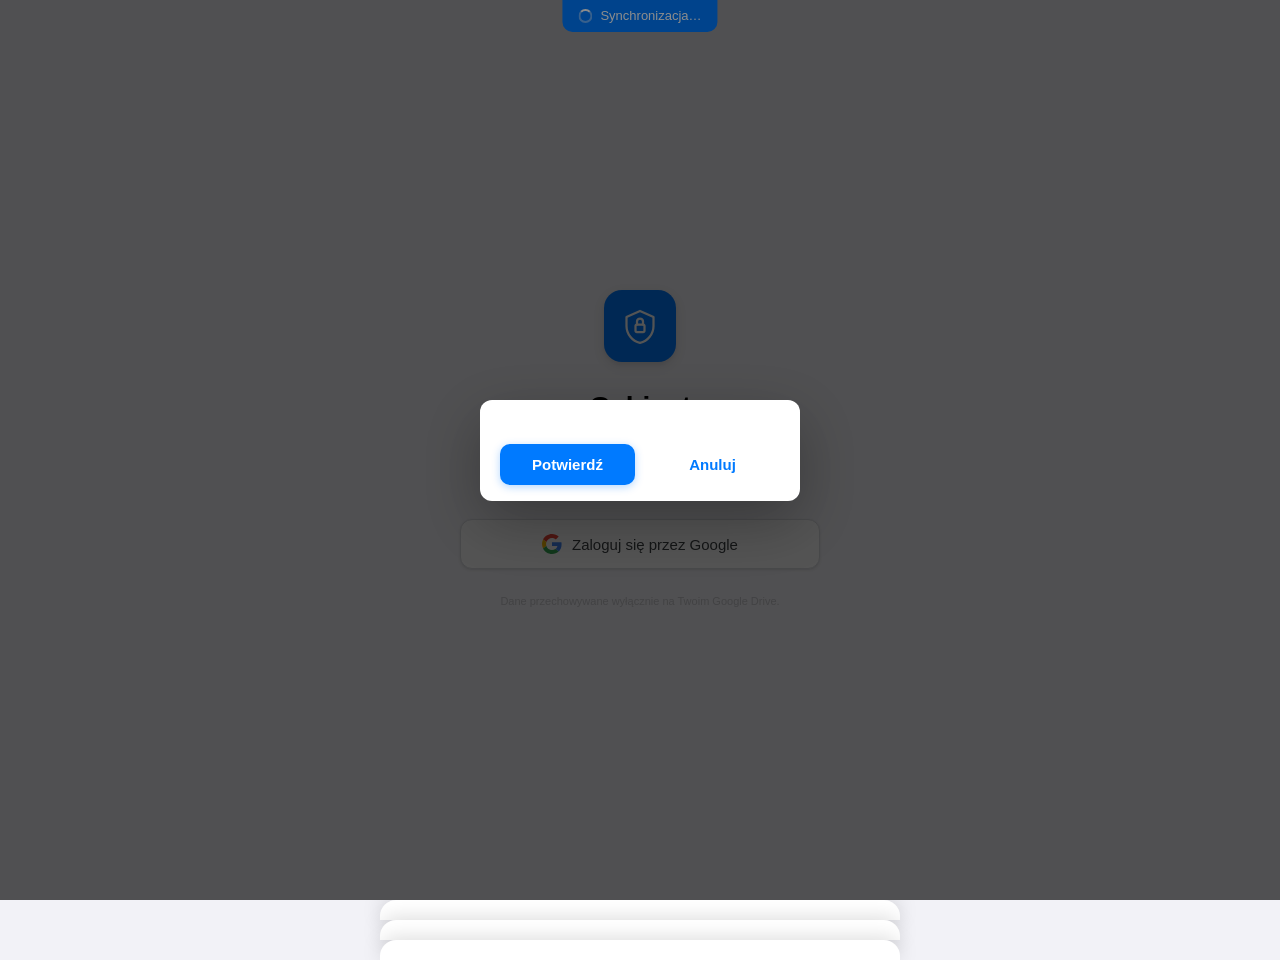
==== GabinetPWA/index.html @ 21d15eb2 "Add files via upload" ====
<!DOCTYPE html>
<html lang="pl">
<head>
  <meta charset="UTF-8" />
  <meta name="viewport" content="width=device-width, initial-scale=1.0, viewport-fit=cover" />
  <meta name="theme-color" content="#1a73e8" />
  <meta name="description" content="Gabinet – aplikacja do zarządzania gabinetem psychoterapeutycznym" />

  <!-- PWA / iOS -->
  <meta name="apple-mobile-web-app-capable" content="yes" />
  <meta name="apple-mobile-web-app-status-bar-style" content="black-translucent" />
  <meta name="apple-mobile-web-app-title" content="Gabinet" />
  <meta name="mobile-web-app-capable" content="yes" />

  <title>Gabinet</title>

  <link rel="manifest" href="manifest.json" />
  <link rel="apple-touch-icon" href="icons/icon-192.png" />
  <link rel="icon" type="image/png" sizes="192x192" href="icons/icon-192.png" />
  <link rel="stylesheet" href="styles.css" />

  <!-- Google Identity Services -->
  <script src="https://accounts.google.com/gsi/client" async defer></script>
</head>
<body>

  <!-- ═══════════════════════════════════════════════
       SPLASH SCREEN
       Shown while app boots / checks auth state
  ════════════════════════════════════════════════ -->
  <div id="splash-screen" class="splash-screen">
    <div class="splash-screen__icon" aria-hidden="true">
      <svg xmlns="http://www.w3.org/2000/svg" viewBox="0 0 24 24"
           width="48" height="48" fill="none" stroke="#ffffff"
           stroke-width="1.5" stroke-linecap="round" stroke-linejoin="round">
        <path d="M12 2L3 6v6c0 5.25 3.75 10.15 9 11.25C17.25 22.15 21 17.25 21 12V6L12 2z"/>
        <rect x="9" y="11" width="6" height="5" rx="1"/>
        <path d="M10 11V9a2 2 0 1 1 4 0v2"/>
      </svg>
    </div>
    <h1 class="splash-screen__title">Gabinet</h1>
    <p class="splash-screen__subtitle">Psychoterapia</p>
    <div class="splash-screen__spinner" aria-label="Ładowanie…"></div>
  </div>

  <!-- ═══════════════════════════════════════════════
       AUTH SCREEN
       Shown when user is not authenticated
  ════════════════════════════════════════════════ -->
  <div id="auth-screen" class="auth-screen" hidden>
    <div class="auth-screen__logo" aria-hidden="true">
      <svg xmlns="http://www.w3.org/2000/svg" viewBox="0 0 24 24"
           width="36" height="36" fill="none" stroke="#ffffff"
           stroke-width="1.5" stroke-linecap="round" stroke-linejoin="round">
        <path d="M12 2L3 6v6c0 5.25 3.75 10.15 9 11.25C17.25 22.15 21 17.25 21 12V6L12 2z"/>
        <rect x="9" y="11" width="6" height="5" rx="1"/>
        <path d="M10 11V9a2 2 0 1 1 4 0v2"/>
      </svg>
    </div>

    <h1 class="auth-screen__title">Gabinet</h1>
    <p class="auth-screen__subtitle">
      Zaloguj się kontem Google, aby uzyskać dostęp<br>
      do swojego gabinetu psychoterapeutycznego.
    </p>

    <div class="auth-screen__form">
      <!-- Google Sign-In button rendered by GIS -->
      <div id="g-signin-btn"></div>

      <!-- Fallback / manual trigger button -->
      <button id="btn-google-signin" class="btn btn--google" type="button">
        <svg xmlns="http://www.w3.org/2000/svg" viewBox="0 0 48 48" width="20" height="20" aria-hidden="true">
          <path fill="#EA4335" d="M24 9.5c3.54 0 6.71 1.22 9.21 3.6l6.85-6.85C35.9 2.38 30.47 0 24 0 14.62 0 6.51 5.38 2.56 13.22l7.98 6.19C12.43 13.72 17.74 9.5 24 9.5z"/>
          <path fill="#4285F4" d="M46.98 24.55c0-1.57-.15-3.09-.38-4.55H24v9.02h12.94c-.58 2.96-2.26 5.48-4.78 7.18l7.73 6c4.51-4.18 7.09-10.36 7.09-17.65z"/>
          <path fill="#FBBC05" d="M10.53 28.59c-.48-1.45-.76-2.99-.76-4.59s.27-3.14.76-4.59l-7.98-6.19C.92 16.46 0 20.12 0 24c0 3.88.92 7.54 2.56 10.78l7.97-6.19z"/>
          <path fill="#34A853" d="M24 48c6.48 0 11.93-2.13 15.89-5.81l-7.73-6c-2.18 1.48-4.97 2.31-8.16 2.31-6.26 0-11.57-4.22-13.47-9.91l-7.98 6.19C6.51 42.62 14.62 48 24 48z"/>
          <path fill="none" d="M0 0h48v48H0z"/>
        </svg>
        Zaloguj się przez Google
      </button>

      <p id="auth-error" class="auth-screen__error" hidden></p>
    </div>

    <p class="auth-screen__footer">
      Dane przechowywane wyłącznie na Twoim Google Drive.
    </p>
  </div>

  <!-- ═══════════════════════════════════════════════
       MAIN APP
       Hidden until authenticated
  ════════════════════════════════════════════════ -->
  <div id="app-shell" hidden>

    <!-- ─── View container (calendar / patients / finance / settings) ─── -->
    <main id="view-container" role="main" aria-live="polite">
      <!-- Views are rendered here dynamically by JS -->
    </main>

    <!-- ─── Bottom tab bar ─── -->
    <nav class="tab-bar" role="tablist" aria-label="Nawigacja główna">

      <button class="tab-btn tab-btn--active" role="tab"
              data-view="calendar" aria-selected="true" aria-controls="view-container">
        <span class="tab-icon" aria-hidden="true">
          <svg xmlns="http://www.w3.org/2000/svg" viewBox="0 0 24 24" width="24" height="24"
               fill="none" stroke="currentColor" stroke-width="2"
               stroke-linecap="round" stroke-linejoin="round">
            <rect x="3" y="4" width="18" height="18" rx="2" ry="2"/>
            <line x1="16" y1="2" x2="16" y2="6"/>
            <line x1="8" y1="2" x2="8" y2="6"/>
            <line x1="3" y1="10" x2="21" y2="10"/>
          </svg>
        </span>
        <span class="tab-label">Kalendarz</span>
      </button>

      <button class="tab-btn" role="tab"
              data-view="patients" aria-selected="false" aria-controls="view-container">
        <span class="tab-icon" aria-hidden="true">
          <svg xmlns="http://www.w3.org/2000/svg" viewBox="0 0 24 24" width="24" height="24"
               fill="none" stroke="currentColor" stroke-width="2"
               stroke-linecap="round" stroke-linejoin="round">
            <path d="M17 21v-2a4 4 0 0 0-4-4H5a4 4 0 0 0-4 4v2"/>
            <circle cx="9" cy="7" r="4"/>
            <path d="M23 21v-2a4 4 0 0 0-3-3.87"/>
            <path d="M16 3.13a4 4 0 0 1 0 7.75"/>
          </svg>
        </span>
        <span class="tab-label">Pacjenci</span>
      </button>

      <button class="tab-btn" role="tab"
              data-view="finance" aria-selected="false" aria-controls="view-container">
        <span class="tab-icon" aria-hidden="true">
          <svg xmlns="http://www.w3.org/2000/svg" viewBox="0 0 24 24" width="24" height="24"
               fill="none" stroke="currentColor" stroke-width="2"
               stroke-linecap="round" stroke-linejoin="round">
            <line x1="18" y1="20" x2="18" y2="10"/>
            <line x1="12" y1="20" x2="12" y2="4"/>
            <line x1="6"  y1="20" x2="6"  y2="14"/>
            <line x1="2"  y1="20" x2="22" y2="20"/>
          </svg>
        </span>
        <span class="tab-label">Finanse</span>
      </button>

      <button class="tab-btn" role="tab"
              data-view="settings" aria-selected="false" aria-controls="view-container">
        <span class="tab-icon" aria-hidden="true">
          <svg xmlns="http://www.w3.org/2000/svg" viewBox="0 0 24 24" width="24" height="24"
               fill="none" stroke="currentColor" stroke-width="2"
               stroke-linecap="round" stroke-linejoin="round">
            <circle cx="12" cy="12" r="3"/>
            <path d="M19.4 15a1.65 1.65 0 0 0 .33 1.82l.06.06a2 2 0 0 1-2.83 2.83l-.06-.06
                     a1.65 1.65 0 0 0-1.82-.33 1.65 1.65 0 0 0-1 1.51V21a2 2 0 0 1-4 0v-.09
                     A1.65 1.65 0 0 0 9 19.4a1.65 1.65 0 0 0-1.82.33l-.06.06a2 2 0 0 1-2.83-2.83
                     l.06-.06A1.65 1.65 0 0 0 4.68 15a1.65 1.65 0 0 0-1.51-1H3a2 2 0 0 1 0-4h.09
                     A1.65 1.65 0 0 0 4.6 9a1.65 1.65 0 0 0-.33-1.82l-.06-.06a2 2 0 0 1 2.83-2.83
                     l.06.06A1.65 1.65 0 0 0 9 4.68a1.65 1.65 0 0 0 1-1.51V3a2 2 0 0 1 4 0v.09
                     a1.65 1.65 0 0 0 1 1.51 1.65 1.65 0 0 0 1.82-.33l.06-.06a2 2 0 0 1 2.83 2.83
                     l-.06.06A1.65 1.65 0 0 0 19.4 9a1.65 1.65 0 0 0 1.51 1H21a2 2 0 0 1 0 4h-.09
                     a1.65 1.65 0 0 0-1.51 1z"/>
          </svg>
        </span>
        <span class="tab-label">Ustawienia</span>
      </button>

    </nav>
    <!-- /tab-bar -->

  </div>
  <!-- /app -->

  <!-- ═══════════════════════════════════════════════
       MODALS & BOTTOM SHEETS
       Empty containers – JS populates them at runtime
  ════════════════════════════════════════════════ -->

  <!-- Generic overlay backdrop -->
  <div id="modal-backdrop" class="modal-backdrop" hidden aria-hidden="true"></div>

  <!-- Session / appointment detail sheet -->
  <div id="sheet-session" class="bottom-sheet" hidden role="dialog"
       aria-modal="true" aria-label="Szczegóły wizyty">
    <div class="sheet-handle" aria-hidden="true"></div>
    <div class="sheet-content" id="sheet-session-content"></div>
  </div>

  <!-- Patient detail / edit sheet -->
  <div id="sheet-patient" class="bottom-sheet" hidden role="dialog"
       aria-modal="true" aria-label="Karta pacjenta">
    <div class="sheet-handle" aria-hidden="true"></div>
    <div class="sheet-content" id="sheet-patient-content"></div>
  </div>

  <!-- Finance / invoice sheet -->
  <div id="sheet-finance" class="bottom-sheet" hidden role="dialog"
       aria-modal="true" aria-label="Szczegóły płatności">
    <div class="sheet-handle" aria-hidden="true"></div>
    <div class="sheet-content" id="sheet-finance-content"></div>
  </div>

  <!-- Confirmation modal -->
  <div id="modal-confirm" class="modal" hidden role="alertdialog"
       aria-modal="true" aria-label="Potwierdzenie">
    <div class="modal-box">
      <h3 class="modal__title"></h3>
      <p  class="modal__message"></p>
      <div class="modal__actions">
        <button id="modal-confirm-btn" class="btn btn--primary">Potwierdź</button>
        <button id="modal-cancel-btn"  class="btn btn--ghost">Anuluj</button>
      </div>
    </div>
  </div>

  <!-- Toast / snackbar notifications -->
  <div id="toast-container" class="toast-container" aria-live="polite" aria-atomic="false"></div>

  <!-- Drive status indicators -->
  <div id="drive-loading-indicator" class="drive-loading" hidden aria-live="polite">
    <span class="drive-loading__spinner" aria-hidden="true"></span>
    <span>Synchronizacja…</span>
  </div>
  <div id="drive-error-toast" class="drive-error" hidden role="alert"></div>

  <!-- Offline banner -->
  <div id="offline-banner" class="offline-banner" hidden role="status">
    Brak połączenia z internetem – tryb offline
  </div>

  <!-- ═══════════════════════════════════════════════
       APP SCRIPTS (loaded in dependency order)
  ════════════════════════════════════════════════ -->
  <script src="js/utils.js"></script>
  <script src="js/data.js"></script>
  <script src="js/drive.js"></script>
  <script src="js/views/calendar.js"></script>
  <script src="js/views/patients.js"></script>
  <script src="js/views/finance.js"></script>
  <script src="js/views/settings.js"></script>
  <script src="js/app.js"></script>

  <!-- ═══════════════════════════════════════════════
       SERVICE WORKER REGISTRATION
  ════════════════════════════════════════════════ -->
  <script>
    if ('serviceWorker' in navigator) {
      window.addEventListener('load', function () {
        navigator.serviceWorker.register('/sw.js', { scope: '/' })
          .then(function (registration) {
            console.log('[SW] Registered, scope:', registration.scope);

            // Listen for updates
            registration.addEventListener('updatefound', function () {
              var newWorker = registration.installing;
              newWorker.addEventListener('statechange', function () {
                if (newWorker.state === 'installed' && navigator.serviceWorker.controller) {
                  // New content available – app.js can show an update prompt
                  document.dispatchEvent(new CustomEvent('sw:update-available'));
                }
              });
            });
          })
          .catch(function (err) {
            console.warn('[SW] Registration failed:', err);
          });

        // Reload once the new service worker takes over
        var refreshing = false;
        navigator.serviceWorker.addEventListener('controllerchange', function () {
          if (!refreshing) {
            refreshing = true;
            window.location.reload();
          }
        });
      });
    }
  </script>

</body>
</html>
---- GabinetPWA/styles.css ----
/* ============================================================
   Gabinet PWA — Main Stylesheet
   Polish Psychotherapy Clinic Management App
   ============================================================ */

/* ============================================================
   1. CSS CUSTOM PROPERTIES (DESIGN TOKENS)
   ============================================================ */

:root {
  /* Brand colors */
  --blue:            #007AFF;
  --blue-light:      #e8f2ff;
  --blue-dark:       #0056cc;
  --green:           #34C759;
  --green-light:     #e6f9ec;
  --orange:          #FF9500;
  --orange-light:    #fff3e0;
  --red:             #FF3B30;
  --red-light:       #ffe9e8;
  --purple:          #AF52DE;
  --purple-light:    #f5eafd;

  /* Semantic surface colors */
  --bg:              #f2f2f7;
  --surface:         #ffffff;
  --surface-raised:  #ffffff;
  --surface-overlay: rgba(0, 0, 0, 0.4);
  --border:          #e5e5ea;
  --separator:       #c6c6c8;

  /* Typography */
  --text:            #000000;
  --text-secondary:  #8e8e93;
  --text-tertiary:   #c7c7cc;
  --text-inverse:    #ffffff;

  /* Spacing */
  --space-xs:        4px;
  --space-sm:        8px;
  --space-md:        12px;
  --space-lg:        16px;
  --space-xl:        20px;
  --space-2xl:       24px;
  --space-3xl:       32px;

  /* Border radius */
  --radius-sm:       6px;
  --radius-md:       10px;
  --radius-lg:       12px;
  --radius-xl:       16px;
  --radius-full:     9999px;

  /* Shadows */
  --shadow-sm:       0 1px 3px rgba(0, 0, 0, 0.08), 0 1px 2px rgba(0, 0, 0, 0.04);
  --shadow-md:       0 4px 12px rgba(0, 0, 0, 0.10), 0 2px 4px rgba(0, 0, 0, 0.06);
  --shadow-lg:       0 8px 28px rgba(0, 0, 0, 0.12), 0 4px 8px rgba(0, 0, 0, 0.08);
  --shadow-overlay:  0 -2px 20px rgba(0, 0, 0, 0.15);

  /* Typography scale */
  --font-xs:         11px;
  --font-sm:         13px;
  --font-base:       15px;
  --font-md:         17px;
  --font-lg:         20px;
  --font-xl:         24px;
  --font-2xl:        28px;
  --font-3xl:        34px;

  /* Tab bar */
  --tab-bar-height:  83px;
  --tab-bar-inner:   49px;

  /* Nav bar */
  --nav-bar-height:  56px;

  /* Transitions */
  --transition-fast: 0.15s ease;
  --transition-base: 0.25s ease;
  --transition-slow: 0.35s cubic-bezier(0.4, 0, 0.2, 1);

  /* Safe area */
  --safe-top:        env(safe-area-inset-top, 0px);
  --safe-bottom:     env(safe-area-inset-bottom, 0px);
  --safe-left:       env(safe-area-inset-left, 0px);
  --safe-right:      env(safe-area-inset-right, 0px);
}

/* ============================================================
   2. DARK MODE
   ============================================================ */

@media (prefers-color-scheme: dark) {
  :root {
    --bg:              #1c1c1e;
    --surface:         #2c2c2e;
    --surface-raised:  #3a3a3c;
    --surface-overlay: rgba(0, 0, 0, 0.6);
    --border:          #38383a;
    --separator:       #48484a;

    --text:            #ffffff;
    --text-secondary:  #8e8e93;
    --text-tertiary:   #48484a;
    --text-inverse:    #000000;

    --blue-light:      rgba(0, 122, 255, 0.18);
    --green-light:     rgba(52, 199, 89, 0.18);
    --orange-light:    rgba(255, 149, 0, 0.18);
    --red-light:       rgba(255, 59, 48, 0.18);
    --purple-light:    rgba(175, 82, 222, 0.18);

    --shadow-sm:       0 1px 3px rgba(0, 0, 0, 0.3), 0 1px 2px rgba(0, 0, 0, 0.2);
    --shadow-md:       0 4px 12px rgba(0, 0, 0, 0.4), 0 2px 4px rgba(0, 0, 0, 0.2);
    --shadow-lg:       0 8px 28px rgba(0, 0, 0, 0.5), 0 4px 8px rgba(0, 0, 0, 0.3);
    --shadow-overlay:  0 -2px 20px rgba(0, 0, 0, 0.5);
  }
}

/* ============================================================
   3. RESET & BASE STYLES
   ============================================================ */

*, *::before, *::after {
  box-sizing: border-box;
  margin: 0;
  padding: 0;
  -webkit-tap-highlight-color: transparent;
}

html {
  font-size: 16px;
  -webkit-text-size-adjust: 100%;
  height: 100%;
}

body {
  font-family: -apple-system, BlinkMacSystemFont, 'SF Pro Text', 'SF Pro Display',
               'Helvetica Neue', Arial, sans-serif;
  font-size: var(--font-base);
  line-height: 1.5;
  color: var(--text);
  background-color: var(--bg);
  height: 100%;
  overflow: hidden;
  -webkit-font-smoothing: antialiased;
  -moz-osx-font-smoothing: grayscale;
}

#app-shell {
  height: 100%;
  height: 100dvh;
  display: flex;
  flex-direction: column;
  position: relative;
  overflow: hidden;
}

a {
  color: var(--blue);
  text-decoration: none;
}

button {
  font-family: inherit;
  cursor: pointer;
  border: none;
  background: none;
  outline: none;
}

input, textarea, select {
  font-family: inherit;
  font-size: var(--font-base);
  outline: none;
  border: none;
  background: none;
}

ul, ol {
  list-style: none;
}

img {
  max-width: 100%;
  display: block;
}

/* ============================================================
   4. SPLASH SCREEN
   ============================================================ */

.splash-screen {
  position: fixed;
  inset: 0;
  z-index: 9999;
  display: flex;
  flex-direction: column;
  align-items: center;
  justify-content: center;
  background: linear-gradient(160deg, #0056cc 0%, #007AFF 50%, #34aadc 100%);
  color: var(--text-inverse);
  gap: var(--space-xl);
  padding: var(--safe-top) var(--safe-right) var(--safe-bottom) var(--safe-left);
  animation: splashFadeOut 0.4s ease 2s forwards;
}

.splash-screen__icon {
  width: 96px;
  height: 96px;
  background: rgba(255, 255, 255, 0.2);
  border-radius: 22px;
  display: flex;
  align-items: center;
  justify-content: center;
  font-size: 48px;
  backdrop-filter: blur(8px);
  box-shadow: 0 4px 24px rgba(0, 0, 0, 0.2);
  animation: splashIconBounce 0.6s cubic-bezier(0.34, 1.56, 0.64, 1) 0.2s both;
}

.splash-screen__title {
  font-size: var(--font-2xl);
  font-weight: 700;
  letter-spacing: -0.5px;
  animation: splashFadeUp 0.5s ease 0.4s both;
}

.splash-screen__subtitle {
  font-size: var(--font-sm);
  opacity: 0.75;
  animation: splashFadeUp 0.5s ease 0.55s both;
}

.splash-screen__spinner {
  width: 28px;
  height: 28px;
  border: 3px solid rgba(255, 255, 255, 0.3);
  border-top-color: white;
  border-radius: 50%;
  animation: spin 0.8s linear infinite, splashFadeUp 0.5s ease 0.7s both;
}

@keyframes splashFadeOut {
  to { opacity: 0; pointer-events: none; }
}
@keyframes splashIconBounce {
  from { transform: scale(0.5); opacity: 0; }
  to   { transform: scale(1);   opacity: 1; }
}
@keyframes splashFadeUp {
  from { opacity: 0; transform: translateY(12px); }
  to   { opacity: 1; transform: translateY(0); }
}
@keyframes spin {
  to { transform: rotate(360deg); }
}

/* ============================================================
   5. AUTH SCREEN
   ============================================================ */

.auth-screen {
  position: fixed;
  inset: 0;
  z-index: 100;
  display: flex;
  flex-direction: column;
  align-items: center;
  justify-content: center;
  background: var(--bg);
  padding: var(--space-3xl) var(--space-xl);
  padding-top: calc(var(--safe-top) + var(--space-3xl));
  padding-bottom: calc(var(--safe-bottom) + var(--space-3xl));
}

.auth-screen__logo {
  width: 72px;
  height: 72px;
  background: var(--blue);
  border-radius: 18px;
  display: flex;
  align-items: center;
  justify-content: center;
  font-size: 36px;
  margin-bottom: var(--space-2xl);
  box-shadow: var(--shadow-md);
}

.auth-screen__title {
  font-size: var(--font-2xl);
  font-weight: 700;
  text-align: center;
  margin-bottom: var(--space-sm);
  letter-spacing: -0.4px;
}

.auth-screen__subtitle {
  font-size: var(--font-sm);
  color: var(--text-secondary);
  text-align: center;
  margin-bottom: var(--space-3xl);
}

.auth-screen__form {
  width: 100%;
  max-width: 360px;
  display: flex;
  flex-direction: column;
  gap: var(--space-md);
}

.auth-screen__footer {
  margin-top: var(--space-2xl);
  font-size: var(--font-xs);
  color: var(--text-tertiary);
  text-align: center;
}

/* ============================================================
   6. APP CONTAINER & LAYOUT
   ============================================================ */

.app-container {
  display: flex;
  flex-direction: column;
  height: 100%;
  height: 100dvh;
  position: relative;
  overflow: hidden;
}

/* ============================================================
   7. NAVIGATION BAR
   ============================================================ */

.nav-bar {
  position: sticky;
  top: 0;
  z-index: 50;
  height: var(--nav-bar-height);
  padding-top: var(--safe-top);
  height: calc(var(--nav-bar-height) + var(--safe-top));
  display: flex;
  align-items: flex-end;
  padding-bottom: 0;
  padding-left: var(--space-lg);
  padding-right: var(--space-lg);
  background: var(--surface);
  border-bottom: 1px solid var(--border);
  backdrop-filter: blur(20px);
  -webkit-backdrop-filter: blur(20px);
  background: rgba(255, 255, 255, 0.85);
  flex-shrink: 0;
}

@media (prefers-color-scheme: dark) {
  .nav-bar {
    background: rgba(44, 44, 46, 0.85);
  }
}

.nav-bar__inner {
  display: flex;
  align-items: center;
  width: 100%;
  height: var(--nav-bar-height);
  gap: var(--space-sm);
}

.nav-bar__back {
  display: flex;
  align-items: center;
  gap: 2px;
  color: var(--blue);
  font-size: var(--font-base);
  font-weight: 400;
  padding: var(--space-sm) 0;
  min-width: 60px;
  white-space: nowrap;
  transition: opacity var(--transition-fast);
}
.nav-bar__back:active { opacity: 0.5; }
.nav-bar__back-chevron {
  font-size: 18px;
  margin-right: 2px;
}

.nav-bar__title {
  flex: 1;
  text-align: center;
  font-size: var(--font-md);
  font-weight: 600;
  white-space: nowrap;
  overflow: hidden;
  text-overflow: ellipsis;
}

.nav-bar__actions {
  display: flex;
  align-items: center;
  gap: var(--space-sm);
  min-width: 60px;
  justify-content: flex-end;
}

.nav-bar__action-btn {
  color: var(--blue);
  font-size: var(--font-base);
  font-weight: 400;
  padding: var(--space-sm) 0;
  transition: opacity var(--transition-fast);
}
.nav-bar__action-btn:active { opacity: 0.5; }
.nav-bar__action-btn--icon {
  font-size: 22px;
  padding: var(--space-xs);
}

/* Large title variant */
.nav-bar--large {
  height: auto;
  flex-direction: column;
  align-items: stretch;
  padding-bottom: var(--space-sm);
}
.nav-bar--large .nav-bar__large-title {
  font-size: var(--font-3xl);
  font-weight: 700;
  letter-spacing: -0.5px;
  padding: var(--space-xs) 0 var(--space-sm);
}

/* ============================================================
   8. TAB BAR
   ============================================================ */

.tab-bar {
  position: fixed;
  bottom: 0;
  left: 0;
  right: 0;
  z-index: 50;
  height: var(--tab-bar-height);
  padding-bottom: var(--safe-bottom);
  background: rgba(255, 255, 255, 0.9);
  backdrop-filter: blur(20px);
  -webkit-backdrop-filter: blur(20px);
  border-top: 1px solid var(--border);
  display: flex;
  align-items: flex-start;
  padding-top: var(--space-xs);
  flex-shrink: 0;
}

@media (prefers-color-scheme: dark) {
  .tab-bar {
    background: rgba(28, 28, 30, 0.92);
  }
}

.tab-bar__items {
  display: flex;
  width: 100%;
  height: var(--tab-bar-inner);
}

.tab-bar__item {
  flex: 1;
  display: flex;
  flex-direction: column;
  align-items: center;
  justify-content: center;
  gap: 3px;
  color: var(--text-secondary);
  transition: color var(--transition-fast);
  cursor: pointer;
  padding: var(--space-xs) 0;
  position: relative;
}

.tab-bar__item:active {
  opacity: 0.7;
  transform: scale(0.95);
}

.tab-bar__item.active {
  color: var(--blue);
}

.tab-bar__icon {
  font-size: 22px;
  line-height: 1;
  position: relative;
}

.tab-bar__label {
  font-size: var(--font-xs);
  font-weight: 500;
  line-height: 1;
  letter-spacing: 0.1px;
}

.tab-bar__badge {
  position: absolute;
  top: -4px;
  right: -8px;
  min-width: 16px;
  height: 16px;
  background: var(--red);
  color: white;
  font-size: 10px;
  font-weight: 700;
  border-radius: var(--radius-full);
  display: flex;
  align-items: center;
  justify-content: center;
  padding: 0 4px;
  border: 2px solid var(--surface);
}

/* ============================================================
   9. VIEW CONTAINER (SCROLLABLE CONTENT)
   ============================================================ */

.view-container {
  flex: 1;
  overflow-y: auto;
  overflow-x: hidden;
  -webkit-overflow-scrolling: touch;
  padding-bottom: calc(var(--tab-bar-height) + var(--space-lg));
  scroll-behavior: smooth;
}

.view-container::-webkit-scrollbar { display: none; }
.view-container { scrollbar-width: none; }

.view-container--no-tab {
  padding-bottom: calc(var(--safe-bottom) + var(--space-lg));
}

.view-content {
  padding: var(--space-lg);
  display: flex;
  flex-direction: column;
  gap: var(--space-lg);
  max-width: 680px;
  margin: 0 auto;
}

.view-section {
  display: flex;
  flex-direction: column;
  gap: var(--space-sm);
}

.view-section__header {
  display: flex;
  align-items: center;
  justify-content: space-between;
  padding: 0 var(--space-xs);
}

.view-section__title {
  font-size: var(--font-xs);
  font-weight: 600;
  color: var(--text-secondary);
  text-transform: uppercase;
  letter-spacing: 0.5px;
}

.view-section__action {
  font-size: var(--font-sm);
  color: var(--blue);
}

/* ============================================================
   10. CARDS
   ============================================================ */

.card {
  background: var(--surface);
  border-radius: var(--radius-lg);
  box-shadow: var(--shadow-sm);
  overflow: hidden;
  border: 1px solid var(--border);
}

.card--padded {
  padding: var(--space-lg);
}

.card--interactive {
  transition: transform var(--transition-fast), box-shadow var(--transition-fast);
  cursor: pointer;
}
.card--interactive:active {
  transform: scale(0.98);
  box-shadow: var(--shadow-sm);
}

/* Stat cards grid (2x2) */
.stat-grid {
  display: grid;
  grid-template-columns: 1fr 1fr;
  gap: var(--space-md);
}

.stat-card {
  background: var(--surface);
  border-radius: var(--radius-lg);
  padding: var(--space-lg);
  box-shadow: var(--shadow-sm);
  border: 1px solid var(--border);
  display: flex;
  flex-direction: column;
  gap: var(--space-sm);
}

.stat-card__icon {
  width: 36px;
  height: 36px;
  border-radius: var(--radius-md);
  display: flex;
  align-items: center;
  justify-content: center;
  font-size: 18px;
  flex-shrink: 0;
}
.stat-card__icon--blue   { background: var(--blue-light);   }
.stat-card__icon--green  { background: var(--green-light);  }
.stat-card__icon--orange { background: var(--orange-light); }
.stat-card__icon--red    { background: var(--red-light);    }
.stat-card__icon--purple { background: var(--purple-light); }

.stat-card__value {
  font-size: var(--font-xl);
  font-weight: 700;
  color: var(--text);
  letter-spacing: -0.5px;
  line-height: 1.1;
}

.stat-card__label {
  font-size: var(--font-xs);
  color: var(--text-secondary);
  font-weight: 500;
}

.stat-card__trend {
  font-size: var(--font-xs);
  display: flex;
  align-items: center;
  gap: 2px;
  font-weight: 600;
}
.stat-card__trend--up   { color: var(--green); }
.stat-card__trend--down { color: var(--red);   }

/* Summary card (wide) */
.summary-card {
  background: linear-gradient(135deg, var(--blue) 0%, #34aadc 100%);
  border-radius: var(--radius-xl);
  padding: var(--space-xl);
  color: white;
  box-shadow: var(--shadow-md);
}

.summary-card__title {
  font-size: var(--font-sm);
  opacity: 0.85;
  margin-bottom: var(--space-xs);
}

.summary-card__amount {
  font-size: var(--font-3xl);
  font-weight: 700;
  letter-spacing: -1px;
  margin-bottom: var(--space-lg);
}

.summary-card__stats {
  display: flex;
  gap: var(--space-xl);
}

.summary-card__stat-label {
  font-size: var(--font-xs);
  opacity: 0.75;
}

.summary-card__stat-value {
  font-size: var(--font-md);
  font-weight: 600;
}

/* ============================================================
   11. FORMS & INPUTS
   ============================================================ */

.form-group {
  display: flex;
  flex-direction: column;
  gap: var(--space-xs);
}

.form-label {
  font-size: var(--font-sm);
  font-weight: 600;
  color: var(--text-secondary);
}

.form-input {
  background: var(--surface);
  border: 1.5px solid var(--border);
  border-radius: var(--radius-md);
  padding: 12px var(--space-lg);
  font-size: var(--font-base);
  color: var(--text);
  transition: border-color var(--transition-fast), box-shadow var(--transition-fast);
  width: 100%;
}

.form-input:focus {
  border-color: var(--blue);
  box-shadow: 0 0 0 3px rgba(0, 122, 255, 0.15);
}

.form-input::placeholder {
  color: var(--text-tertiary);
}

.form-input--error {
  border-color: var(--red);
}
.form-input--error:focus {
  box-shadow: 0 0 0 3px rgba(255, 59, 48, 0.15);
}

.form-textarea {
  resize: vertical;
  min-height: 96px;
}

.form-select {
  appearance: none;
  -webkit-appearance: none;
  background-image: url("data:image/svg+xml,%3Csvg xmlns='http://www.w3.org/2000/svg' width='12' height='8' viewBox='0 0 12 8'%3E%3Cpath d='M1 1l5 5 5-5' stroke='%238e8e93' stroke-width='1.5' fill='none' stroke-linecap='round'/%3E%3C/svg%3E");
  background-repeat: no-repeat;
  background-position: right var(--space-lg) center;
  padding-right: 40px;
}

.form-hint {
  font-size: var(--font-xs);
  color: var(--text-secondary);
}

.form-error {
  font-size: var(--font-xs);
  color: var(--red);
}

/* Labeled-content rows (iOS Settings style) */
.form-list {
  background: var(--surface);
  border-radius: var(--radius-lg);
  overflow: hidden;
  box-shadow: var(--shadow-sm);
  border: 1px solid var(--border);
}

.form-row {
  display: flex;
  align-items: center;
  min-height: 48px;
  padding: 10px var(--space-lg);
  border-bottom: 1px solid var(--border);
  gap: var(--space-md);
  position: relative;
  transition: background var(--transition-fast);
}
.form-row:last-child { border-bottom: none; }
.form-row--interactive { cursor: pointer; }
.form-row--interactive:active { background: var(--bg); }

.form-row__label {
  font-size: var(--font-base);
  color: var(--text);
  font-weight: 500;
  min-width: 110px;
  flex-shrink: 0;
}

.form-row__input {
  flex: 1;
  font-size: var(--font-base);
  color: var(--text);
  background: transparent;
  min-width: 0;
}

.form-row__value {
  flex: 1;
  font-size: var(--font-base);
  color: var(--text-secondary);
  text-align: right;
}

.form-row__chevron {
  color: var(--text-tertiary);
  font-size: 14px;
  margin-left: var(--space-xs);
  flex-shrink: 0;
}

/* ============================================================
   12. PATIENT LIST ROWS
   ============================================================ */

.patient-list {
  display: flex;
  flex-direction: column;
}

.patient-row {
  display: flex;
  align-items: center;
  gap: var(--space-md);
  padding: 12px var(--space-lg);
  background: var(--surface);
  border-bottom: 1px solid var(--border);
  cursor: pointer;
  transition: background var(--transition-fast);
}
.patient-row:first-child { border-radius: var(--radius-lg) var(--radius-lg) 0 0; }
.patient-row:last-child  { border-bottom: none; border-radius: 0 0 var(--radius-lg) var(--radius-lg); }
.patient-row:only-child  { border-radius: var(--radius-lg); }
.patient-row:active      { background: var(--bg); }

.patient-avatar {
  width: 46px;
  height: 46px;
  border-radius: 23px;
  display: flex;
  align-items: center;
  justify-content: center;
  font-size: var(--font-md);
  font-weight: 700;
  flex-shrink: 0;
  color: white;
}
.patient-avatar--blue   { background: var(--blue);   }
.patient-avatar--green  { background: var(--green);  }
.patient-avatar--orange { background: var(--orange); }
.patient-avatar--purple { background: var(--purple); }
.patient-avatar--red    { background: var(--red);    }

.patient-info {
  flex: 1;
  min-width: 0;
}

.patient-name {
  font-size: var(--font-base);
  font-weight: 600;
  color: var(--text);
  white-space: nowrap;
  overflow: hidden;
  text-overflow: ellipsis;
}

.patient-meta {
  font-size: var(--font-sm);
  color: var(--text-secondary);
  margin-top: 2px;
  white-space: nowrap;
  overflow: hidden;
  text-overflow: ellipsis;
}

.patient-row__right {
  display: flex;
  flex-direction: column;
  align-items: flex-end;
  gap: 4px;
  flex-shrink: 0;
}

.debt-badge {
  font-size: var(--font-xs);
  font-weight: 700;
  padding: 3px 8px;
  border-radius: var(--radius-full);
  white-space: nowrap;
}
.debt-badge--red    { background: var(--red-light);    color: var(--red);    }
.debt-badge--green  { background: var(--green-light);  color: var(--green);  }
.debt-badge--orange { background: var(--orange-light); color: var(--orange); }

/* ============================================================
   13. SESSION ROWS
   ============================================================ */

.session-list {
  display: flex;
  flex-direction: column;
}

.session-row {
  display: flex;
  align-items: center;
  gap: var(--space-md);
  padding: 12px var(--space-lg);
  background: var(--surface);
  border-bottom: 1px solid var(--border);
  cursor: pointer;
  transition: background var(--transition-fast);
}
.session-row:first-child { border-radius: var(--radius-lg) var(--radius-lg) 0 0; }
.session-row:last-child  { border-bottom: none; border-radius: 0 0 var(--radius-lg) var(--radius-lg); }
.session-row:only-child  { border-radius: var(--radius-lg); }
.session-row:active      { background: var(--bg); }

.session-status-dot {
  width: 10px;
  height: 10px;
  border-radius: 50%;
  flex-shrink: 0;
}
.session-status-dot--completed { background: var(--green);  }
.session-status-dot--scheduled { background: var(--blue);   }
.session-status-dot--cancelled { background: var(--red);    }
.session-status-dot--noshow    { background: var(--orange); }

.session-info {
  flex: 1;
  min-width: 0;
}

.session-title {
  font-size: var(--font-base);
  font-weight: 500;
  color: var(--text);
}

.session-subtitle {
  font-size: var(--font-sm);
  color: var(--text-secondary);
  margin-top: 2px;
}

.session-row__right {
  display: flex;
  flex-direction: column;
  align-items: flex-end;
  gap: 4px;
  flex-shrink: 0;
}

.session-amount {
  font-size: var(--font-base);
  font-weight: 600;
  color: var(--text);
}

.session-time {
  font-size: var(--font-xs);
  color: var(--text-secondary);
}

/* ============================================================
   14. PAYMENT ROWS
   ============================================================ */

.payment-row {
  display: flex;
  align-items: center;
  gap: var(--space-md);
  padding: 12px var(--space-lg);
  background: var(--surface);
  border-bottom: 1px solid var(--border);
  transition: background var(--transition-fast);
}
.payment-row:first-child { border-radius: var(--radius-lg) var(--radius-lg) 0 0; }
.payment-row:last-child  { border-bottom: none; border-radius: 0 0 var(--radius-lg) var(--radius-lg); }
.payment-row:only-child  { border-radius: var(--radius-lg); }

.payment-icon {
  width: 36px;
  height: 36px;
  border-radius: var(--radius-md);
  display: flex;
  align-items: center;
  justify-content: center;
  font-size: 18px;
  background: var(--green-light);
  flex-shrink: 0;
}

.payment-info {
  flex: 1;
  min-width: 0;
}

.payment-date {
  font-size: var(--font-base);
  font-weight: 500;
  color: var(--text);
}

.payment-method-badge {
  display: inline-block;
  font-size: var(--font-xs);
  font-weight: 600;
  padding: 2px 7px;
  border-radius: var(--radius-full);
  margin-top: 2px;
}
.payment-method-badge--cash     { background: var(--green-light);  color: var(--green);  }
.payment-method-badge--transfer { background: var(--blue-light);   color: var(--blue);   }
.payment-method-badge--card     { background: var(--purple-light); color: var(--purple); }

.payment-amount {
  font-size: var(--font-md);
  font-weight: 700;
  color: var(--green);
  flex-shrink: 0;
}

/* ============================================================
   15. CALENDAR
   ============================================================ */

.calendar {
  background: var(--surface);
  border-radius: var(--radius-lg);
  box-shadow: var(--shadow-sm);
  border: 1px solid var(--border);
  overflow: hidden;
}

.calendar-header {
  display: flex;
  align-items: center;
  justify-content: space-between;
  padding: var(--space-lg);
  border-bottom: 1px solid var(--border);
}

.calendar-header__title {
  font-size: var(--font-md);
  font-weight: 600;
}

.calendar-nav-btn {
  width: 32px;
  height: 32px;
  border-radius: 50%;
  display: flex;
  align-items: center;
  justify-content: center;
  color: var(--blue);
  font-size: 18px;
  transition: background var(--transition-fast);
}
.calendar-nav-btn:active { background: var(--bg); }

.calendar-weekdays {
  display: grid;
  grid-template-columns: repeat(7, 1fr);
  padding: var(--space-sm) var(--space-md) 0;
}

.calendar-weekday {
  text-align: center;
  font-size: var(--font-xs);
  font-weight: 600;
  color: var(--text-secondary);
  padding: var(--space-xs) 0;
}
.calendar-weekday:first-child { color: var(--red);  }
.calendar-weekday:last-child  { color: var(--blue); }

.calendar-grid {
  display: grid;
  grid-template-columns: repeat(7, 1fr);
  gap: 2px;
  padding: var(--space-sm) var(--space-md) var(--space-md);
}

.calendar-day {
  aspect-ratio: 1;
  display: flex;
  flex-direction: column;
  align-items: center;
  justify-content: flex-start;
  padding: 4px 2px;
  border-radius: var(--radius-sm);
  cursor: pointer;
  transition: background var(--transition-fast);
  position: relative;
  min-height: 36px;
}
.calendar-day:active { background: var(--bg); }

.calendar-day__number {
  font-size: var(--font-sm);
  font-weight: 400;
  color: var(--text);
  width: 28px;
  height: 28px;
  display: flex;
  align-items: center;
  justify-content: center;
  border-radius: 50%;
}

.calendar-day--today .calendar-day__number {
  background: var(--blue);
  color: white;
  font-weight: 700;
}

.calendar-day--selected .calendar-day__number {
  background: var(--blue-light);
  color: var(--blue);
  font-weight: 600;
}

.calendar-day--other-month .calendar-day__number {
  color: var(--text-tertiary);
}

.calendar-day--sunday  .calendar-day__number { color: var(--red);  }
.calendar-day--saturday .calendar-day__number { color: var(--blue); }

.calendar-day__dots {
  display: flex;
  gap: 2px;
  margin-top: 2px;
}

.calendar-dot {
  width: 5px;
  height: 5px;
  border-radius: 50%;
}
.calendar-dot--blue   { background: var(--blue);   }
.calendar-dot--green  { background: var(--green);  }
.calendar-dot--orange { background: var(--orange); }
.calendar-dot--red    { background: var(--red);    }

/* Weekly horizontal scroll view */
.week-scroll {
  overflow-x: auto;
  -webkit-overflow-scrolling: touch;
  scrollbar-width: none;
}
.week-scroll::-webkit-scrollbar { display: none; }

.week-strip {
  display: flex;
  gap: var(--space-sm);
  padding: var(--space-md) var(--space-lg);
  min-width: max-content;
}

.week-day-item {
  display: flex;
  flex-direction: column;
  align-items: center;
  gap: 4px;
  cursor: pointer;
  padding: var(--space-sm);
  border-radius: var(--radius-md);
  min-width: 44px;
  transition: background var(--transition-fast);
}
.week-day-item:active { background: var(--bg); }

.week-day-item__label {
  font-size: var(--font-xs);
  font-weight: 500;
  color: var(--text-secondary);
  text-transform: uppercase;
  letter-spacing: 0.3px;
}

.week-day-item__number {
  width: 34px;
  height: 34px;
  border-radius: 50%;
  display: flex;
  align-items: center;
  justify-content: center;
  font-size: var(--font-base);
  font-weight: 500;
  color: var(--text);
}

.week-day-item--today .week-day-item__number {
  background: var(--blue);
  color: white;
  font-weight: 700;
}

.week-day-item--active .week-day-item__number {
  background: var(--blue-light);
  color: var(--blue);
}

.week-day-item__dot {
  width: 5px;
  height: 5px;
  border-radius: 50%;
  background: var(--blue);
}

/* ============================================================
   16. STATUS BADGES
   ============================================================ */

.badge {
  display: inline-flex;
  align-items: center;
  gap: 4px;
  padding: 4px 10px;
  border-radius: var(--radius-full);
  font-size: var(--font-xs);
  font-weight: 600;
  white-space: nowrap;
}

.badge--blue   { background: var(--blue-light);   color: var(--blue);   }
.badge--green  { background: var(--green-light);  color: var(--green);  }
.badge--orange { background: var(--orange-light); color: var(--orange); }
.badge--red    { background: var(--red-light);    color: var(--red);    }
.badge--purple { background: var(--purple-light); color: var(--purple); }
.badge--gray   {
  background: rgba(142, 142, 147, 0.15);
  color: var(--text-secondary);
}

.badge--sm {
  padding: 2px 7px;
  font-size: 10px;
}

.badge--lg {
  padding: 6px 14px;
  font-size: var(--font-sm);
}

.badge__dot {
  width: 6px;
  height: 6px;
  border-radius: 50%;
  background: currentColor;
  flex-shrink: 0;
}

/* ============================================================
   17. BUTTONS
   ============================================================ */

.btn {
  display: inline-flex;
  align-items: center;
  justify-content: center;
  gap: var(--space-sm);
  padding: 12px var(--space-xl);
  border-radius: var(--radius-md);
  font-size: var(--font-base);
  font-weight: 600;
  transition: opacity var(--transition-fast), transform var(--transition-fast),
              box-shadow var(--transition-fast);
  cursor: pointer;
  white-space: nowrap;
  user-select: none;
}

.btn:active {
  transform: scale(0.97);
  opacity: 0.85;
}

.btn:disabled {
  opacity: 0.4;
  cursor: not-allowed;
  pointer-events: none;
}

/* Primary */
.btn--primary {
  background: var(--blue);
  color: white;
  box-shadow: 0 2px 8px rgba(0, 122, 255, 0.3);
}
.btn--primary:hover { box-shadow: 0 4px 14px rgba(0, 122, 255, 0.4); }

/* Secondary */
.btn--secondary {
  background: rgba(142, 142, 147, 0.15);
  color: var(--text);
}

/* Destructive */
.btn--destructive {
  background: var(--red);
  color: white;
  box-shadow: 0 2px 8px rgba(255, 59, 48, 0.3);
}

/* Ghost */
.btn--ghost {
  background: transparent;
  color: var(--blue);
}

/* Success */
.btn--success {
  background: var(--green);
  color: white;
}

/* Full width */
.btn--full { width: 100%; }

/* Sizes */
.btn--sm {
  padding: 8px var(--space-lg);
  font-size: var(--font-sm);
  border-radius: var(--radius-sm);
}

.btn--lg {
  padding: 16px var(--space-2xl);
  font-size: var(--font-md);
  border-radius: var(--radius-lg);
}

/* Icon button */
.btn--icon {
  width: 40px;
  height: 40px;
  padding: 0;
  border-radius: 50%;
  font-size: 20px;
}

/* FAB (Floating Action Button) */
.fab {
  position: fixed;
  bottom: calc(var(--tab-bar-height) + var(--space-lg));
  right: var(--space-lg);
  width: 56px;
  height: 56px;
  background: var(--blue);
  color: white;
  border-radius: 28px;
  display: flex;
  align-items: center;
  justify-content: center;
  font-size: 26px;
  box-shadow: 0 4px 16px rgba(0, 122, 255, 0.4);
  z-index: 40;
  transition: transform var(--transition-fast), box-shadow var(--transition-fast);
}
.fab:active {
  transform: scale(0.93);
  box-shadow: 0 2px 8px rgba(0, 122, 255, 0.3);
}

/* ============================================================
   18. MODALS & BOTTOM SHEETS
   ============================================================ */

.modal-backdrop {
  position: fixed;
  inset: 0;
  z-index: 200;
  background: var(--surface-overlay);
  display: flex;
  align-items: flex-end;
  animation: backdropFadeIn 0.25s ease;
}

.modal-backdrop--center {
  align-items: center;
  justify-content: center;
  padding: var(--space-xl);
}

@keyframes backdropFadeIn {
  from { opacity: 0; }
  to   { opacity: 1; }
}

.bottom-sheet {
  background: var(--surface);
  border-radius: var(--radius-xl) var(--radius-xl) 0 0;
  width: 100%;
  max-width: 600px;
  margin: 0 auto;
  padding-bottom: calc(var(--safe-bottom) + var(--space-xl));
  box-shadow: var(--shadow-overlay);
  animation: sheetSlideUp 0.35s cubic-bezier(0.4, 0, 0.2, 1);
  max-height: 92vh;
  max-height: 92dvh;
  display: flex;
  flex-direction: column;
  overflow: hidden;
}

@keyframes sheetSlideUp {
  from { transform: translateY(100%); }
  to   { transform: translateY(0);    }
}

.bottom-sheet__handle {
  width: 36px;
  height: 4px;
  background: var(--border);
  border-radius: var(--radius-full);
  margin: var(--space-md) auto var(--space-sm);
  flex-shrink: 0;
}

.bottom-sheet__header {
  display: flex;
  align-items: center;
  justify-content: space-between;
  padding: var(--space-sm) var(--space-lg) var(--space-md);
  border-bottom: 1px solid var(--border);
  flex-shrink: 0;
}

.bottom-sheet__title {
  font-size: var(--font-md);
  font-weight: 700;
}

.bottom-sheet__close {
  width: 28px;
  height: 28px;
  background: var(--bg);
  border-radius: 50%;
  display: flex;
  align-items: center;
  justify-content: center;
  color: var(--text-secondary);
  font-size: 14px;
  font-weight: 600;
  transition: background var(--transition-fast);
}
.bottom-sheet__close:active { background: var(--border); }

.bottom-sheet__body {
  flex: 1;
  overflow-y: auto;
  -webkit-overflow-scrolling: touch;
  padding: var(--space-lg);
}

.bottom-sheet__footer {
  padding: var(--space-md) var(--space-lg);
  border-top: 1px solid var(--border);
  display: flex;
  gap: var(--space-md);
  flex-shrink: 0;
}

/* Center modal dialog */
.modal-dialog {
  background: var(--surface);
  border-radius: var(--radius-xl);
  width: 100%;
  max-width: 340px;
  overflow: hidden;
  box-shadow: var(--shadow-lg);
  animation: dialogFadeIn 0.2s ease;
}

@keyframes dialogFadeIn {
  from { opacity: 0; transform: scale(0.9); }
  to   { opacity: 1; transform: scale(1);   }
}

.modal-dialog__title {
  font-size: var(--font-md);
  font-weight: 700;
  padding: var(--space-xl) var(--space-xl) var(--space-sm);
  text-align: center;
}

.modal-dialog__message {
  font-size: var(--font-sm);
  color: var(--text-secondary);
  padding: 0 var(--space-xl) var(--space-xl);
  text-align: center;
  line-height: 1.5;
}

.modal-dialog__actions {
  border-top: 1px solid var(--border);
  display: flex;
}

.modal-dialog__action {
  flex: 1;
  padding: var(--space-lg);
  font-size: var(--font-base);
  font-weight: 500;
  text-align: center;
  border-right: 1px solid var(--border);
  color: var(--blue);
  transition: background var(--transition-fast);
  cursor: pointer;
}
.modal-dialog__action:last-child { border-right: none; }
.modal-dialog__action:active     { background: var(--bg); }
.modal-dialog__action--destructive { color: var(--red); }
.modal-dialog__action--bold        { font-weight: 700;  }

/* ============================================================
   19. EMPTY STATES
   ============================================================ */

.empty-state {
  display: flex;
  flex-direction: column;
  align-items: center;
  justify-content: center;
  padding: var(--space-3xl) var(--space-xl);
  gap: var(--space-md);
  text-align: center;
  min-height: 220px;
}

.empty-state__icon {
  font-size: 52px;
  opacity: 0.35;
  margin-bottom: var(--space-sm);
}

.empty-state__title {
  font-size: var(--font-lg);
  font-weight: 600;
  color: var(--text);
}

.empty-state__message {
  font-size: var(--font-sm);
  color: var(--text-secondary);
  max-width: 260px;
  line-height: 1.5;
}

.empty-state__action {
  margin-top: var(--space-sm);
}

/* ============================================================
   20. TOAST NOTIFICATIONS
   ============================================================ */

.toast-container {
  position: fixed;
  bottom: calc(var(--tab-bar-height) + var(--space-lg));
  left: var(--space-lg);
  right: var(--space-lg);
  z-index: 300;
  display: flex;
  flex-direction: column;
  gap: var(--space-sm);
  pointer-events: none;
  align-items: center;
}

.toast {
  background: var(--text);
  color: var(--text-inverse);
  padding: 12px var(--space-lg);
  border-radius: var(--radius-lg);
  font-size: var(--font-sm);
  font-weight: 500;
  max-width: 380px;
  width: 100%;
  display: flex;
  align-items: center;
  gap: var(--space-md);
  box-shadow: var(--shadow-md);
  pointer-events: auto;
  animation: toastSlideUp 0.3s cubic-bezier(0.34, 1.56, 0.64, 1);
}

.toast--exiting {
  animation: toastFadeOut 0.25s ease forwards;
}

@keyframes toastSlideUp {
  from { opacity: 0; transform: translateY(16px) scale(0.96); }
  to   { opacity: 1; transform: translateY(0)    scale(1);    }
}
@keyframes toastFadeOut {
  to   { opacity: 0; transform: translateY(8px) scale(0.96); }
}

.toast__icon {
  font-size: 18px;
  flex-shrink: 0;
}
.toast--success .toast__icon { color: var(--green);  }
.toast--error   .toast__icon { color: var(--red);    }
.toast--warning .toast__icon { color: var(--orange); }
.toast--info    .toast__icon { color: var(--blue);   }

.toast__message { flex: 1; }

.toast__action {
  color: var(--blue);
  font-weight: 700;
  font-size: var(--font-sm);
  white-space: nowrap;
}

/* ============================================================
   21. LOADING & SKELETON STATES
   ============================================================ */

.skeleton {
  background: linear-gradient(
    90deg,
    var(--border) 25%,
    var(--bg) 50%,
    var(--border) 75%
  );
  background-size: 200% 100%;
  border-radius: var(--radius-md);
  animation: shimmer 1.5s infinite;
}

@keyframes shimmer {
  from { background-position: 200% 0; }
  to   { background-position: -200% 0; }
}

.skeleton--text   { height: 14px; margin: 4px 0; }
.skeleton--title  { height: 20px; margin: 4px 0; }
.skeleton--avatar {
  width: 46px;
  height: 46px;
  border-radius: 23px;
  flex-shrink: 0;
}
.skeleton--circle {
  border-radius: 50%;
}
.skeleton--card {
  height: 96px;
  border-radius: var(--radius-lg);
}

.loading-spinner {
  width: 24px;
  height: 24px;
  border: 2.5px solid var(--border);
  border-top-color: var(--blue);
  border-radius: 50%;
  animation: spin 0.75s linear infinite;
  flex-shrink: 0;
}

.loading-spinner--sm {
  width: 16px;
  height: 16px;
  border-width: 2px;
}

.loading-spinner--lg {
  width: 36px;
  height: 36px;
  border-width: 3.5px;
}

.loading-overlay {
  position: absolute;
  inset: 0;
  background: rgba(var(--surface), 0.7);
  display: flex;
  align-items: center;
  justify-content: center;
  z-index: 10;
  border-radius: inherit;
}

/* ============================================================
   22. SEARCH BAR
   ============================================================ */

.search-bar {
  position: relative;
  display: flex;
  align-items: center;
}

.search-bar__icon {
  position: absolute;
  left: 12px;
  color: var(--text-secondary);
  font-size: 16px;
  pointer-events: none;
}

.search-bar__input {
  width: 100%;
  background: var(--surface);
  border: 1.5px solid var(--border);
  border-radius: var(--radius-lg);
  padding: 10px var(--space-lg) 10px 38px;
  font-size: var(--font-base);
  color: var(--text);
  transition: border-color var(--transition-fast), box-shadow var(--transition-fast);
}
.search-bar__input:focus {
  border-color: var(--blue);
  box-shadow: 0 0 0 3px rgba(0, 122, 255, 0.15);
}

.search-bar__clear {
  position: absolute;
  right: 10px;
  width: 20px;
  height: 20px;
  border-radius: 50%;
  background: var(--text-secondary);
  color: var(--surface);
  font-size: 11px;
  font-weight: 700;
  display: flex;
  align-items: center;
  justify-content: center;
}

/* ============================================================
   23. SEGMENTED CONTROL
   ============================================================ */

.segmented-control {
  display: flex;
  background: rgba(142, 142, 147, 0.12);
  border-radius: var(--radius-md);
  padding: 2px;
  gap: 2px;
}

.segmented-control__item {
  flex: 1;
  padding: 6px 12px;
  border-radius: calc(var(--radius-md) - 2px);
  font-size: var(--font-sm);
  font-weight: 500;
  text-align: center;
  color: var(--text-secondary);
  cursor: pointer;
  transition: all var(--transition-fast);
  white-space: nowrap;
}

.segmented-control__item.active {
  background: var(--surface);
  color: var(--text);
  font-weight: 600;
  box-shadow: var(--shadow-sm);
}

/* ============================================================
   24. TOGGLE / SWITCH
   ============================================================ */

.toggle {
  position: relative;
  width: 51px;
  height: 31px;
  flex-shrink: 0;
}

.toggle__input {
  opacity: 0;
  width: 0;
  height: 0;
  position: absolute;
}

.toggle__track {
  position: absolute;
  inset: 0;
  background: var(--border);
  border-radius: var(--radius-full);
  transition: background var(--transition-base);
  cursor: pointer;
}

.toggle__input:checked + .toggle__track {
  background: var(--green);
}

.toggle__thumb {
  position: absolute;
  top: 2px;
  left: 2px;
  width: 27px;
  height: 27px;
  background: white;
  border-radius: 50%;
  box-shadow: 0 2px 4px rgba(0, 0, 0, 0.2);
  transition: transform var(--transition-base);
  pointer-events: none;
}

.toggle__input:checked ~ .toggle__thumb {
  transform: translateX(20px);
}

/* ============================================================
   25. DIVIDERS & SEPARATORS
   ============================================================ */

.divider {
  height: 1px;
  background: var(--border);
  margin: var(--space-sm) 0;
}

.divider--inset {
  margin-left: calc(46px + var(--space-lg) + var(--space-md));
}

.section-divider {
  display: flex;
  align-items: center;
  gap: var(--space-md);
  margin: var(--space-lg) 0;
}
.section-divider::before,
.section-divider::after {
  content: '';
  flex: 1;
  height: 1px;
  background: var(--border);
}
.section-divider__text {
  font-size: var(--font-xs);
  color: var(--text-secondary);
  font-weight: 600;
  white-space: nowrap;
  text-transform: uppercase;
  letter-spacing: 0.5px;
}

/* ============================================================
   26. PROGRESS & CHARTS
   ============================================================ */

.progress-bar {
  height: 6px;
  background: var(--border);
  border-radius: var(--radius-full);
  overflow: hidden;
}

.progress-bar__fill {
  height: 100%;
  border-radius: var(--radius-full);
  background: var(--blue);
  transition: width 0.5s cubic-bezier(0.4, 0, 0.2, 1);
}
.progress-bar__fill--green  { background: var(--green);  }
.progress-bar__fill--orange { background: var(--orange); }
.progress-bar__fill--red    { background: var(--red);    }

/* Mini bar chart row */
.chart-bar-row {
  display: flex;
  align-items: center;
  gap: var(--space-md);
  padding: var(--space-xs) 0;
}
.chart-bar-row__label {
  font-size: var(--font-xs);
  color: var(--text-secondary);
  width: 70px;
  flex-shrink: 0;
}
.chart-bar-row__bar { flex: 1; }
.chart-bar-row__value {
  font-size: var(--font-xs);
  font-weight: 600;
  color: var(--text);
  min-width: 40px;
  text-align: right;
}

/* ============================================================
   27. UTILITY CLASSES
   ============================================================ */

/* Text */
.text-xs       { font-size: var(--font-xs); }
.text-sm       { font-size: var(--font-sm); }
.text-base     { font-size: var(--font-base); }
.text-md       { font-size: var(--font-md); }
.text-lg       { font-size: var(--font-lg); }
.text-xl       { font-size: var(--font-xl); }
.text-bold     { font-weight: 700; }
.text-semibold { font-weight: 600; }
.text-muted    { color: var(--text-secondary); }
.text-blue     { color: var(--blue); }
.text-green    { color: var(--green); }
.text-red      { color: var(--red); }
.text-orange   { color: var(--orange); }
.text-center   { text-align: center; }
.text-right    { text-align: right; }
.text-truncate { overflow: hidden; text-overflow: ellipsis; white-space: nowrap; }

/* Spacing */
.mt-xs  { margin-top: var(--space-xs); }
.mt-sm  { margin-top: var(--space-sm); }
.mt-md  { margin-top: var(--space-md); }
.mt-lg  { margin-top: var(--space-lg); }
.mt-xl  { margin-top: var(--space-xl); }
.mb-xs  { margin-bottom: var(--space-xs); }
.mb-sm  { margin-bottom: var(--space-sm); }
.mb-md  { margin-bottom: var(--space-md); }
.mb-lg  { margin-bottom: var(--space-lg); }
.mb-xl  { margin-bottom: var(--space-xl); }

/* Layout */
.flex          { display: flex; }
.flex-col      { flex-direction: column; }
.flex-center   { align-items: center; }
.flex-between  { justify-content: space-between; }
.flex-end      { justify-content: flex-end; }
.flex-1        { flex: 1; }
.gap-xs        { gap: var(--space-xs); }
.gap-sm        { gap: var(--space-sm); }
.gap-md        { gap: var(--space-md); }
.gap-lg        { gap: var(--space-lg); }
.w-full        { width: 100%; }
.hidden        { display: none !important; }
.invisible     { visibility: hidden; }

/* ============================================================
   28. PAGE TRANSITIONS
   ============================================================ */

.page-enter {
  animation: pageEnter 0.3s cubic-bezier(0.4, 0, 0.2, 1);
}
.page-exit {
  animation: pageExit 0.25s cubic-bezier(0.4, 0, 0.2, 1) forwards;
}

@keyframes pageEnter {
  from { opacity: 0; transform: translateX(32px); }
  to   { opacity: 1; transform: translateX(0); }
}
@keyframes pageExit {
  to   { opacity: 0; transform: translateX(-24px); }
}

.fade-in {
  animation: fadeIn 0.3s ease;
}
@keyframes fadeIn {
  from { opacity: 0; }
  to   { opacity: 1; }
}

.slide-up {
  animation: slideUp 0.3s cubic-bezier(0.4, 0, 0.2, 1);
}
@keyframes slideUp {
  from { opacity: 0; transform: translateY(20px); }
  to   { opacity: 1; transform: translateY(0); }
}

/* ============================================================
   29. RESPONSIVE BREAKPOINTS
   ============================================================ */

/* Tiny phones (320px) */
@media (max-width: 360px) {
  :root {
    --font-3xl:  28px;
    --font-2xl:  22px;
    --font-xl:   20px;
    --space-lg:  12px;
    --space-xl:  16px;
  }
  .stat-grid { grid-template-columns: 1fr 1fr; gap: var(--space-sm); }
  .stat-card { padding: var(--space-md); }
}

/* Tablets and larger (768px+) */
@media (min-width: 768px) {
  .view-content {
    padding: var(--space-xl) var(--space-2xl);
  }

  .stat-grid {
    grid-template-columns: repeat(4, 1fr);
  }

  .tab-bar {
    width: 400px;
    left: 50%;
    transform: translateX(-50%);
    bottom: var(--space-lg);
    border-radius: var(--radius-xl);
    border: 1px solid var(--border);
    height: auto;
    padding: var(--space-xs) var(--space-md);
    padding-bottom: var(--space-xs);
  }

  .fab {
    bottom: calc(70px + var(--space-2xl));
    right: calc(50% - 200px + var(--space-lg));
  }

  .view-container {
    padding-bottom: calc(70px + var(--space-3xl));
  }
}

/* Desktop (1024px+) */
@media (min-width: 1024px) {
  #app-shell {
    flex-direction: row;
  }

  .tab-bar {
    position: fixed;
    left: 0;
    top: 0;
    right: auto;
    bottom: 0;
    width: 72px;
    height: 100%;
    height: 100dvh;
    flex-direction: column;
    align-items: stretch;
    padding: calc(var(--safe-top) + var(--space-2xl)) 0 var(--space-2xl);
    border-right: 1px solid var(--border);
    border-top: none;
    border-radius: 0;
    transform: none;
  }

  .tab-bar__items {
    flex-direction: column;
    height: 100%;
    gap: var(--space-xs);
    padding: 0 var(--space-sm);
  }

  .tab-bar__item {
    border-radius: var(--radius-md);
    padding: var(--space-sm);
    height: 56px;
  }

  .view-container {
    padding-bottom: var(--space-3xl);
    padding-left: 72px;
  }

  .fab {
    right: var(--space-xl);
    bottom: var(--space-xl);
  }

  .bottom-sheet, .modal-dialog {
    max-width: 520px;
  }
}

/* Wide desktop (1440px+) */
@media (min-width: 1440px) {
  .view-content {
    max-width: 860px;
    padding: var(--space-2xl) var(--space-3xl);
  }

  .stat-grid {
    grid-template-columns: repeat(4, 1fr);
    gap: var(--space-lg);
  }
}

/* ============================================================
   30. ACCESSIBILITY & FOCUS
   ============================================================ */

:focus-visible {
  outline: 2px solid var(--blue);
  outline-offset: 2px;
  border-radius: var(--radius-sm);
}

@media (prefers-reduced-motion: reduce) {
  *, *::before, *::after {
    animation-duration: 0.01ms !important;
    animation-iteration-count: 1 !important;
    transition-duration: 0.01ms !important;
    scroll-behavior: auto !important;
  }
}

/* ============================================================
   31. PRINT
   ============================================================ */

@media print {
  .tab-bar, .fab, .toast-container, .modal-backdrop { display: none !important; }
  .view-container { padding-bottom: 0; overflow: visible; }
  body { background: white; color: black; }
  .card { box-shadow: none; border: 1px solid #ccc; }
}

/* ============================================================
   32. CONFIRMATION MODAL (app.js modal__* classes)
   ============================================================ */

.modal {
  position: fixed;
  inset: 0;
  z-index: 1000;
  display: flex;
  align-items: center;
  justify-content: center;
  background: rgba(0, 0, 0, .45);
  padding: 20px;
}

.modal-box {
  background: var(--surface);
  border-radius: var(--radius-lg);
  padding: 24px 20px 16px;
  max-width: 320px;
  width: 100%;
  box-shadow: 0 20px 60px rgba(0,0,0,.3);
}

.modal__title {
  font-size: 17px;
  font-weight: 700;
  margin: 0 0 8px;
  color: var(--text);
}

.modal__message {
  font-size: 15px;
  color: var(--text-secondary);
  margin: 0 0 20px;
  line-height: 1.4;
}

.modal__actions {
  display: flex;
  gap: 10px;
}

.modal__actions .btn {
  flex: 1;
}

/* ============================================================
   33. DRIVE STATUS & OFFLINE BANNER
   ============================================================ */

.drive-loading {
  position: fixed;
  top: env(safe-area-inset-top, 0);
  left: 50%;
  transform: translateX(-50%);
  background: var(--blue);
  color: #fff;
  font-size: 13px;
  padding: 6px 16px;
  border-radius: 0 0 10px 10px;
  display: flex;
  align-items: center;
  gap: 8px;
  z-index: 900;
  white-space: nowrap;
}

.drive-loading__spinner {
  width: 14px;
  height: 14px;
  border: 2px solid rgba(255,255,255,.4);
  border-top-color: #fff;
  border-radius: 50%;
  animation: spin .7s linear infinite;
}

@keyframes spin { to { transform: rotate(360deg); } }

.drive-error {
  position: fixed;
  bottom: calc(var(--tab-bar-height) + 12px + env(safe-area-inset-bottom, 0px));
  left: 50%;
  transform: translateX(-50%);
  background: var(--red);
  color: #fff;
  font-size: 14px;
  padding: 10px 20px;
  border-radius: 10px;
  z-index: 900;
  max-width: calc(100vw - 40px);
  text-align: center;
  box-shadow: 0 4px 20px rgba(0,0,0,.3);
}

.offline-banner {
  position: fixed;
  top: env(safe-area-inset-top, 0);
  left: 0;
  right: 0;
  background: #ff9500;
  color: #fff;
  font-size: 13px;
  font-weight: 600;
  text-align: center;
  padding: 6px 16px;
  z-index: 950;
}

/* ============================================================
   34. TAB BAR BUTTON ALIASES
   (index.html uses .tab-btn / .tab-icon / .tab-label)
   ============================================================ */

.tab-btn {
  flex: 1;
  display: flex;
  flex-direction: column;
  align-items: center;
  justify-content: center;
  gap: 3px;
  color: var(--text-secondary);
  background: none;
  border: none;
  transition: color var(--transition-fast);
  cursor: pointer;
  padding: var(--space-xs) 0;
  position: relative;
  -webkit-tap-highlight-color: transparent;
}

.tab-btn:active {
  opacity: 0.7;
  transform: scale(0.95);
}

.tab-btn.active,
.tab-btn.tab-btn--active {
  color: var(--blue);
}

.tab-icon {
  font-size: 22px;
  line-height: 1;
  position: relative;
  display: flex;
  align-items: center;
  justify-content: center;
}

.tab-label {
  font-size: var(--font-xs);
  font-weight: 500;
  line-height: 1;
  letter-spacing: 0.1px;
}

/* Ensure nav.tab-bar acts as flex row */
nav.tab-bar {
  display: flex;
  flex-direction: row;
  align-items: flex-start;
  padding-top: var(--space-xs);
}

/* ============================================================
   35. GOOGLE SIGN-IN BUTTON & AUTH ERROR
   ============================================================ */

.btn--google {
  display: flex;
  align-items: center;
  justify-content: center;
  gap: 10px;
  width: 100%;
  padding: 14px 20px;
  background: #fff;
  color: #3c4043;
  border: 1px solid #dadce0;
  border-radius: 12px;
  font-size: 15px;
  font-weight: 500;
  cursor: pointer;
  transition: background var(--transition-fast), box-shadow var(--transition-fast);
  box-shadow: var(--shadow-sm);
  font-family: inherit;
}

.btn--google:hover {
  background: #f8f9fa;
  box-shadow: var(--shadow-md);
}

.btn--google:active {
  background: #f1f3f4;
}

.auth-screen__error {
  color: var(--red);
  font-size: var(--font-sm);
  text-align: center;
  padding: var(--space-sm) 0;
}

@media (prefers-color-scheme: dark) {
  .btn--google {
    background: #2c2c2e;
    color: #fff;
    border-color: #3a3a3c;
  }
  .btn--google:hover  { background: #3a3a3c; }
  .btn--google:active { background: #48484a; }
}
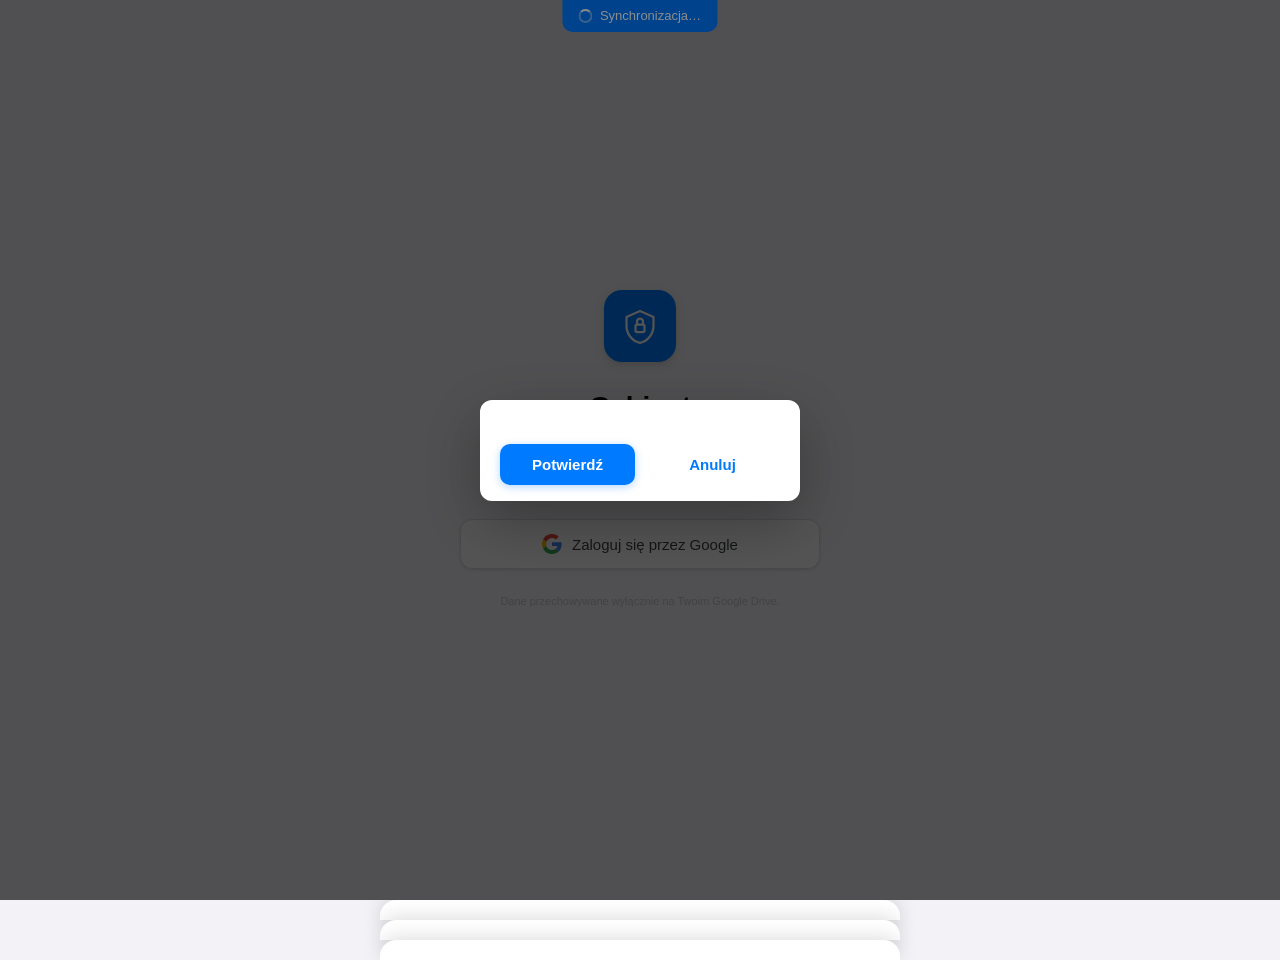
==== commit 1aa37679: "Poprawka" ====
--- a/GabinetPWA/index.html
+++ b/GabinetPWA/index.html
@@ -249,7 +249,7 @@
   <script>
     if ('serviceWorker' in navigator) {
       window.addEventListener('load', function () {
-        navigator.serviceWorker.register('/sw.js', { scope: '/' })
+        navigator.serviceWorker.register('/sw.js', { scope: './' })
           .then(function (registration) {
             console.log('[SW] Registered, scope:', registration.scope);
 
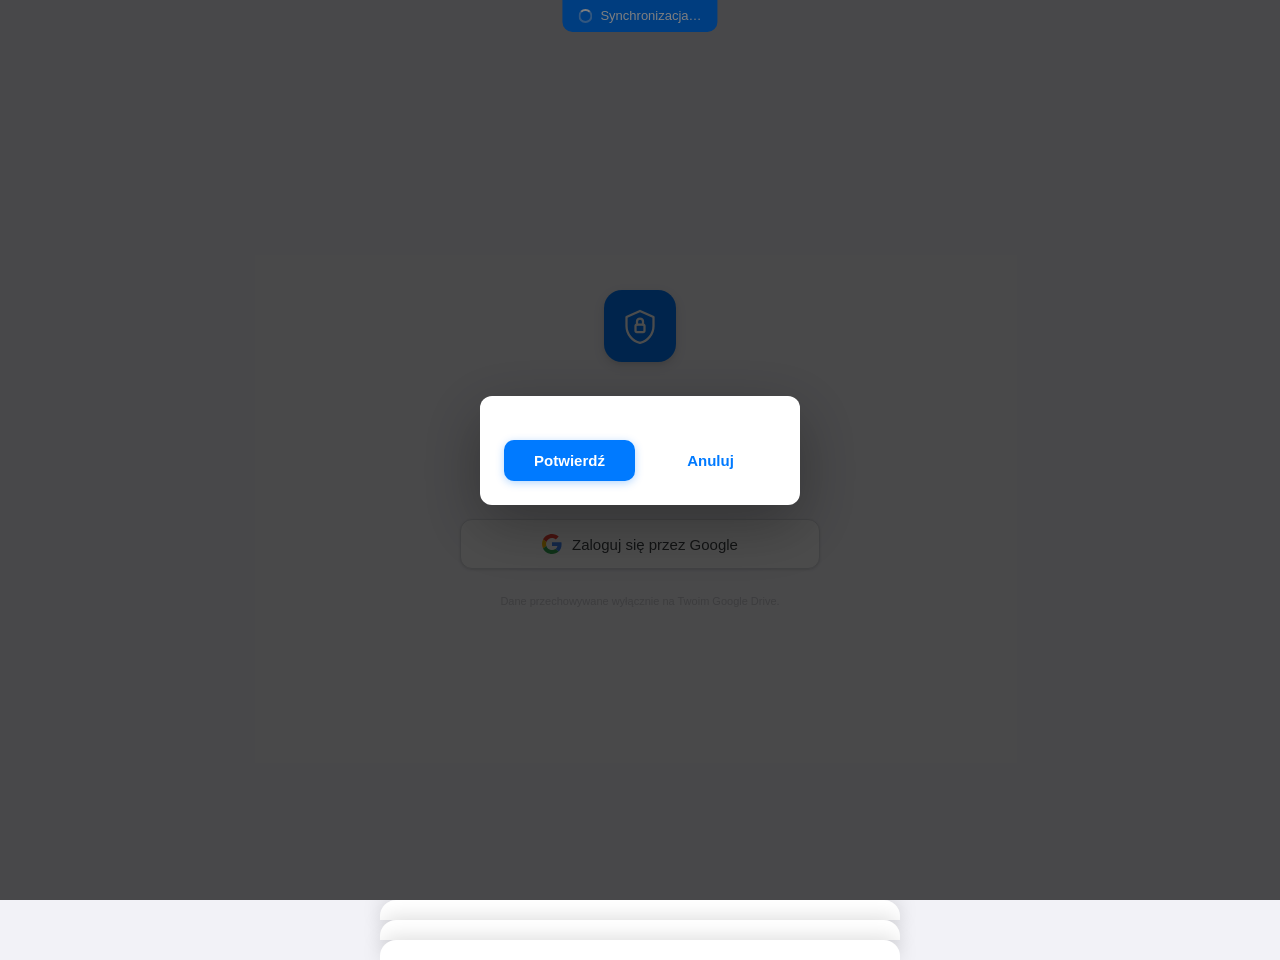
==== commit 943d0def: "Update index.html modalbox - poprawka" ====
--- a/GabinetPWA/index.html
+++ b/GabinetPWA/index.html
@@ -204,9 +204,12 @@
   </div>
 
   <!-- Confirmation modal -->
-  <div id="modal-confirm" class="modal" hidden role="alertdialog"
-       aria-modal="true" aria-label="Potwierdzenie">
-    <div class="modal-box">
+<div id="modal-confirm" class="modal" hidden role="alertdialog"
+     aria-modal="true" aria-label="Potwierdzenie"
+     style="position:fixed;inset:0;display:flex;align-items:center;
+            justify-content:center;background:rgba(0,0,0,0.5);z-index:9999">
+  <div class="modal-box" style="background:#fff;padding:24px;border-radius:12px;
+       max-width:320px;width:90%">
       <h3 class="modal__title"></h3>
       <p  class="modal__message"></p>
       <div class="modal__actions">
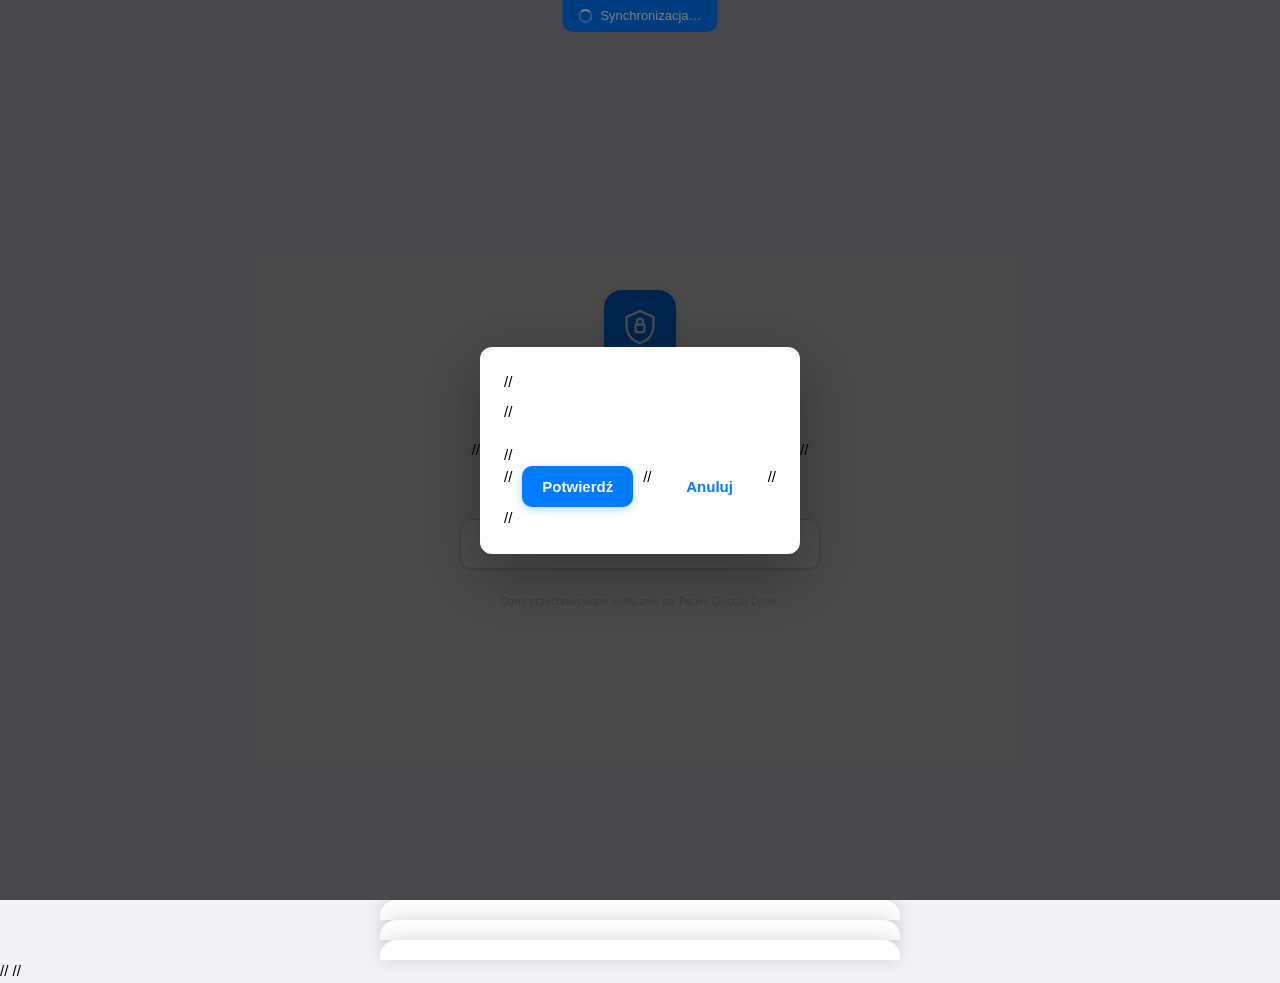
==== commit 3aa227c9: "Update index.html wypieprzenie tego okienka na początku" ====
--- a/GabinetPWA/index.html
+++ b/GabinetPWA/index.html
@@ -203,21 +203,21 @@
     <div class="sheet-content" id="sheet-finance-content"></div>
   </div>
 
-  <!-- Confirmation modal -->
-<div id="modal-confirm" class="modal" hidden role="alertdialog"
-     aria-modal="true" aria-label="Potwierdzenie"
-     style="position:fixed;inset:0;display:flex;align-items:center;
-            justify-content:center;background:rgba(0,0,0,0.5);z-index:9999">
-  <div class="modal-box" style="background:#fff;padding:24px;border-radius:12px;
-       max-width:320px;width:90%">
-      <h3 class="modal__title"></h3>
-      <p  class="modal__message"></p>
-      <div class="modal__actions">
-        <button id="modal-confirm-btn" class="btn btn--primary">Potwierdź</button>
-        <button id="modal-cancel-btn"  class="btn btn--ghost">Anuluj</button>
-      </div>
-    </div>
-  </div>
+ // <!-- Confirmation modal -->
+// <div id="modal-confirm" class="modal" hidden role="alertdialog"
+ //    aria-modal="true" aria-label="Potwierdzenie"
+ //    style="position:fixed;inset:0;display:flex;align-items:center;
+//            justify-content:center;background:rgba(0,0,0,0.5);z-index:9999">
+//  <div class="modal-box" style="background:#fff;padding:24px;border-radius:12px;
+//       max-width:320px;width:90%">
+//      <h3 class="modal__title"></h3>
+//      <p  class="modal__message"></p>
+//      <div class="modal__actions">
+//        <button id="modal-confirm-btn" class="btn btn--primary">Potwierdź</button>
+//        <button id="modal-cancel-btn"  class="btn btn--ghost">Anuluj</button>
+//      </div>
+//    </div>
+//  </div>
 
   <!-- Toast / snackbar notifications -->
   <div id="toast-container" class="toast-container" aria-live="polite" aria-atomic="false"></div>
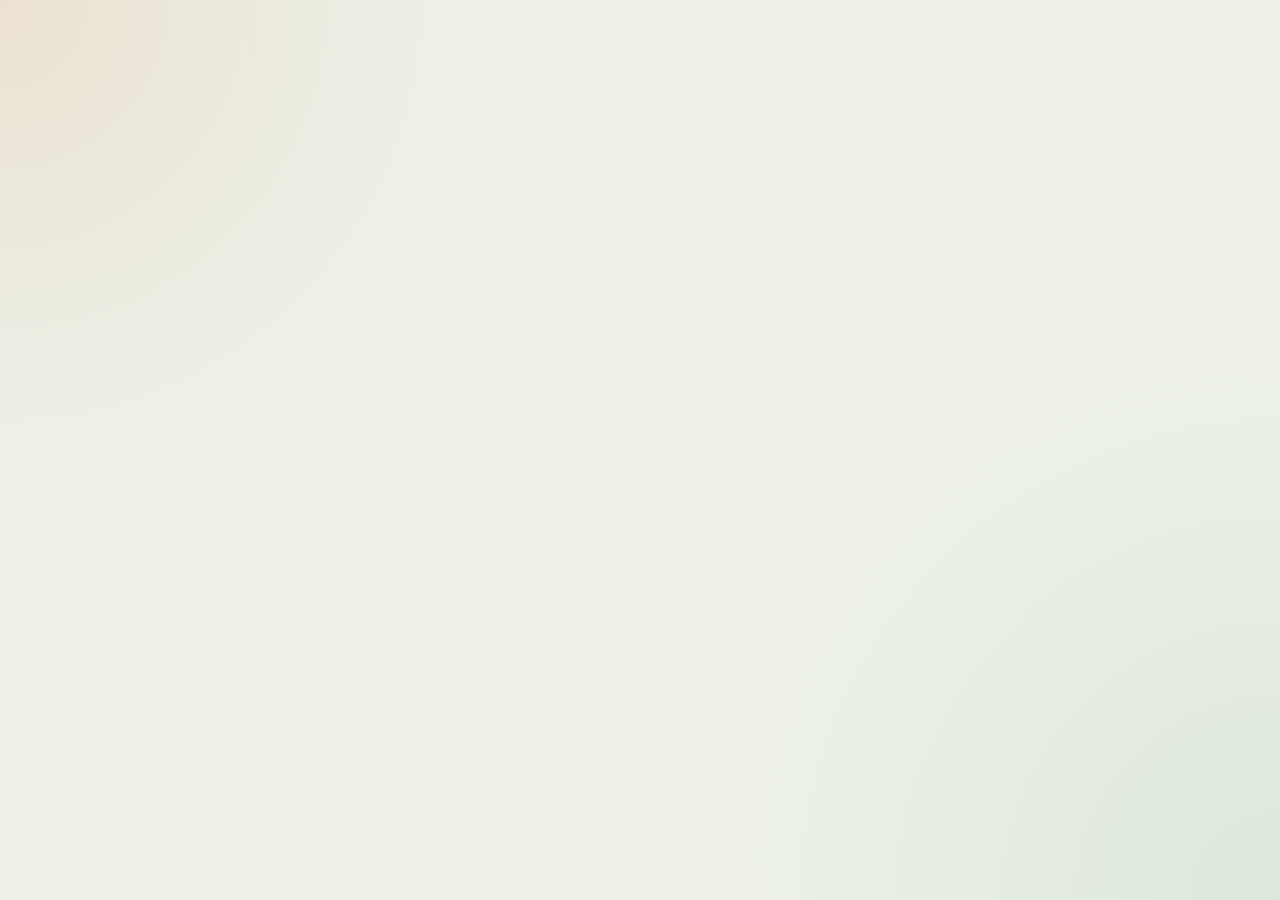
==== commit 3b2c73c9: "Add redesigned GabinetPWA app snapshot" ====
--- a/GabinetPWA/index.html
+++ b/GabinetPWA/index.html
@@ -14,6 +14,9 @@
 
   <title>Gabinet</title>
 
+  <link rel="preconnect" href="https://fonts.googleapis.com" />
+  <link rel="preconnect" href="https://fonts.gstatic.com" crossorigin />
+  <link href="https://fonts.googleapis.com/css2?family=Fraunces:opsz,wght@9..144,600;9..144,700&family=Manrope:wght@400;500;600;700;800&display=swap" rel="stylesheet" />
   <link rel="manifest" href="manifest.json" />
   <link rel="apple-touch-icon" href="icons/icon-192.png" />
   <link rel="icon" type="image/png" sizes="192x192" href="icons/icon-192.png" />
@@ -47,52 +50,203 @@
        AUTH SCREEN
        Shown when user is not authenticated
   ════════════════════════════════════════════════ -->
-  <div id="auth-screen" class="auth-screen" hidden>
-    <div class="auth-screen__logo" aria-hidden="true">
-      <svg xmlns="http://www.w3.org/2000/svg" viewBox="0 0 24 24"
-           width="36" height="36" fill="none" stroke="#ffffff"
-           stroke-width="1.5" stroke-linecap="round" stroke-linejoin="round">
-        <path d="M12 2L3 6v6c0 5.25 3.75 10.15 9 11.25C17.25 22.15 21 17.25 21 12V6L12 2z"/>
-        <rect x="9" y="11" width="6" height="5" rx="1"/>
-        <path d="M10 11V9a2 2 0 1 1 4 0v2"/>
-      </svg>
-    </div>
-
-    <h1 class="auth-screen__title">Gabinet</h1>
-    <p class="auth-screen__subtitle">
-      Zaloguj się kontem Google, aby uzyskać dostęp<br>
-      do swojego gabinetu psychoterapeutycznego.
-    </p>
-
-    <div class="auth-screen__form">
-      <!-- Google Sign-In button rendered by GIS -->
-      <div id="g-signin-btn"></div>
-
-      <!-- Fallback / manual trigger button -->
-      <button id="btn-google-signin" class="btn btn--google" type="button">
-        <svg xmlns="http://www.w3.org/2000/svg" viewBox="0 0 48 48" width="20" height="20" aria-hidden="true">
-          <path fill="#EA4335" d="M24 9.5c3.54 0 6.71 1.22 9.21 3.6l6.85-6.85C35.9 2.38 30.47 0 24 0 14.62 0 6.51 5.38 2.56 13.22l7.98 6.19C12.43 13.72 17.74 9.5 24 9.5z"/>
-          <path fill="#4285F4" d="M46.98 24.55c0-1.57-.15-3.09-.38-4.55H24v9.02h12.94c-.58 2.96-2.26 5.48-4.78 7.18l7.73 6c4.51-4.18 7.09-10.36 7.09-17.65z"/>
-          <path fill="#FBBC05" d="M10.53 28.59c-.48-1.45-.76-2.99-.76-4.59s.27-3.14.76-4.59l-7.98-6.19C.92 16.46 0 20.12 0 24c0 3.88.92 7.54 2.56 10.78l7.97-6.19z"/>
-          <path fill="#34A853" d="M24 48c6.48 0 11.93-2.13 15.89-5.81l-7.73-6c-2.18 1.48-4.97 2.31-8.16 2.31-6.26 0-11.57-4.22-13.47-9.91l-7.98 6.19C6.51 42.62 14.62 48 24 48z"/>
-          <path fill="none" d="M0 0h48v48H0z"/>
-        </svg>
-        Zaloguj się przez Google
+  <div id="auth-screen" class="auth-screen hidden" hidden>
+    <div class="auth-orb auth-orb--sage" aria-hidden="true"></div>
+    <div class="auth-orb auth-orb--peach" aria-hidden="true"></div>
+    <div class="auth-orb auth-orb--mist" aria-hidden="true"></div>
+
+    <header class="auth-nav">
+      <a href="#auth-hero" class="auth-brand" aria-label="Gabinet">
+        <span class="auth-brand__mark" aria-hidden="true">
+          <svg xmlns="http://www.w3.org/2000/svg" viewBox="0 0 24 24"
+               width="24" height="24" fill="none" stroke="currentColor"
+               stroke-width="1.6" stroke-linecap="round" stroke-linejoin="round">
+            <path d="M12 2L3 6v6c0 5.25 3.75 10.15 9 11.25C17.25 22.15 21 17.25 21 12V6L12 2z"/>
+            <rect x="9" y="11" width="6" height="5" rx="1"/>
+            <path d="M10 11V9a2 2 0 1 1 4 0v2"/>
+          </svg>
+        </span>
+        <span class="auth-brand__text">Gabinet</span>
+      </a>
+
+      <nav class="auth-nav__links" aria-label="Sekcje strony">
+        <a href="#auth-benefits">Korzyści</a>
+        <a href="#auth-privacy">Prywatność</a>
+        <a href="#auth-preview">Podgląd</a>
+        <a href="#auth-faq">FAQ</a>
+      </nav>
+
+      <button id="btn-google-signin" class="auth-nav__cta" type="button">
+        Zaloguj się
       </button>
-
-      <p id="auth-error" class="auth-screen__error" hidden></p>
-    </div>
-
-    <p class="auth-screen__footer">
-      Dane przechowywane wyłącznie na Twoim Google Drive.
-    </p>
+    </header>
+
+    <main class="auth-landing">
+      <section class="auth-hero" id="auth-hero">
+        <div class="auth-hero__copy">
+          <p class="auth-kicker">Spokój pracy. Porządek dnia. Pełna dyskrecja.</p>
+          <h1 class="auth-screen__title">Cyfrowy porządek dla gabinetu psychoterapeutycznego.</h1>
+          <p class="auth-screen__subtitle">
+            Prowadź pacjentów, sesje, płatności i szyfrowane notatki w jednym spokojnym narzędziu.
+            Bez własnego serwera, bez chaosu, z danymi po Twojej stronie.
+          </p>
+
+          <p id="auth-error" class="auth-screen__error hidden" hidden></p>
+
+          <div class="auth-usp-strip">
+            <div class="auth-usp-pill">Szyfrowane notatki kliniczne</div>
+            <div class="auth-usp-pill">Dane na Twoim Google Drive</div>
+            <div class="auth-usp-pill">Automatyczny kalendarz sesji</div>
+          </div>
+        </div>
+      </section>
+
+      <section class="auth-section auth-section--benefits" id="auth-benefits">
+        <div class="auth-section__header">
+          <p class="auth-section__eyebrow">Trzy filary produktu</p>
+          <h2>Gabinet wspiera codzienną pracę terapeuty, zamiast ją komplikować.</h2>
+        </div>
+        <div class="auth-card-grid auth-card-grid--3">
+          <article class="auth-feature-card">
+            <h3>Prywatność w praktyce</h3>
+            <p>Szyfruje notatki kliniczne, eksponuje pseudonimy i przechowuje dane na Twoim Drive, a nie na obcej bazie.</p>
+          </article>
+          <article class="auth-feature-card">
+            <h3>Automatyzacja terapii</h3>
+            <p>Buduje kalendarz sesji na podstawie harmonogramu, urlopów i historii terapii, żeby oszczędzać Twój czas.</p>
+          </article>
+          <article class="auth-feature-card">
+            <h3>Finanse bez Excela</h3>
+            <p>Łączy płatności z konkretnymi sesjami, pokazuje zaległości i porządkuje przychody bez dodatkowych arkuszy.</p>
+          </article>
+        </div>
+      </section>
+
+      <section class="auth-section auth-section--steps">
+        <div class="auth-section__header">
+          <p class="auth-section__eyebrow">Jak to działa</p>
+          <h2>Od pierwszego logowania do spokojnego planu dnia.</h2>
+        </div>
+        <div class="auth-steps">
+          <article class="auth-step-card">
+            <span class="auth-step-card__index">01</span>
+            <h3>Logujesz się kontem Google</h3>
+            <p>Aplikacja automatycznie się synchronizuje pomiędzy urządzeniami, więc możesz zacząć dzień pracą przy komputerze, a zakończyć korzystając z telefonu lub tabletu.</p>
+          </article>
+          <article class="auth-step-card">
+            <span class="auth-step-card__index">02</span>
+            <h3>Dodajesz pacjentów i harmonogram</h3>
+            <p>Pseudonimy, dni sesji, stawki i przerwy terapii układają się w gotowy plan pracy.</p>
+          </article>
+          <article class="auth-step-card">
+            <span class="auth-step-card__index">03</span>
+            <h3>Prowadzisz gabinet z jednego miejsca</h3>
+            <p>Sesje, notatki, cele, płatności i kondycja finansowa gabinetu są zawsze pod ręką.</p>
+          </article>
+        </div>
+      </section>
+
+      <section class="auth-section auth-section--privacy" id="auth-privacy">
+        <div class="auth-section__header">
+          <p class="auth-section__eyebrow">Prywatność i bezpieczeństwo</p>
+          <h2>Spokojna technologia dla wrażliwej pracy.</h2>
+        </div>
+        <div class="auth-privacy-grid">
+          <article class="auth-privacy-card auth-privacy-card--highlight">
+            <h3>Aplikacja od początku została zbudowana dla psychoterapeuty.</h3>
+            <p>Dlatego prywatność nie jest dodatkiem marketingowym, tylko osią całego doświadczenia.</p>
+          </article>
+          <article class="auth-privacy-card auth-privacy-card--lower-copy">
+            <h3>Szyfrowanie treści klinicznych</h3>
+            <p>Notatki z sesji, wpisy kliniczne i cele terapeutyczne są szyfrowane przed zapisem.</p>
+          </article>
+          <article class="auth-privacy-card auth-privacy-card--lower-copy">
+            <h3>Pseudonimy zamiast nazwisk</h3>
+            <p>Interfejs priorytetyzuje pseudonim pacjenta, a pełne dane osobowe pozostają drugoplanowe.</p>
+          </article>
+          <article class="auth-privacy-card auth-privacy-card--lower-copy">
+            <h3>Dane po Twojej stronie</h3>
+            <p>Brak własnej bazy danych oznacza większą prostotę i większą kontrolę nad miejscem przechowywania danych.</p>
+          </article>
+        </div>
+      </section>
+
+      <section class="auth-section auth-section--preview" id="auth-preview">
+        <div class="auth-section__header">
+          <p class="auth-section__eyebrow">Podgląd produktu</p>
+          <h2>Interfejs zbudowany pod rytm dnia terapeuty.</h2>
+        </div>
+        <div class="auth-preview-grid">
+          <article class="auth-preview-card auth-preview-card--day">
+            <span class="auth-preview-card__badge">Tryb dzienny</span>
+            <h3>Dzisiaj</h3>
+            <ul>
+              <li>najbliższe sesje</li>
+              <li>szybkie statusy i notatki</li>
+              <li>zaległe płatności i ważne sygnały</li>
+            </ul>
+          </article>
+          <article class="auth-preview-card auth-preview-card--dark">
+            <span class="auth-preview-card__badge">Dark mode</span>
+            <h3>Pacjenci i historia terapii</h3>
+            <ul>
+              <li>pseudonim na pierwszym planie</li>
+              <li>spokojny widok kliniczny</li>
+              <li>intymny, wieczorny charakter pracy</li>
+            </ul>
+          </article>
+          <article class="auth-preview-card auth-preview-card--finance">
+            <span class="auth-preview-card__badge">Finanse</span>
+            <h3>Porządek przychodów</h3>
+            <ul>
+              <li>bieżący przychód</li>
+              <li>należności do rozliczenia</li>
+              <li>metody płatności i trendy</li>
+            </ul>
+          </article>
+        </div>
+      </section>
+
+      <section class="auth-section auth-section--faq" id="auth-faq">
+        <div class="auth-section__header">
+          <p class="auth-section__eyebrow">FAQ</p>
+          <h2>Najważniejsze pytania przed wejściem do produktu.</h2>
+        </div>
+        <div class="auth-faq-list">
+          <details class="auth-faq-item">
+            <summary>Czy potrzebuję własnego serwera lub bazy danych?</summary>
+            <p>Nie. Aplikacja działa po stronie klienta i synchronizuje dane przez Google Drive użytkownika.</p>
+          </details>
+          <details class="auth-faq-item">
+            <summary>Czy notatki kliniczne są chronione?</summary>
+            <p>Tak. Wrażliwe treści są szyfrowane przed zapisem, a interfejs dodatkowo opiera się na pseudonimizacji.</p>
+          </details>
+          <details class="auth-faq-item">
+            <summary>Czy mogę korzystać z aplikacji na telefonie?</summary>
+            <p>Tak, to jest strona internetowa, którą możesz noramlnie otworzyć na przegląarce w telefonie.</p>
+          </details>
+        </div>
+      </section>
+
+      <section class="auth-section auth-section--closing">
+        <div class="auth-closing-card">
+          <p class="auth-section__eyebrow">Gotowe do wejścia</p>
+          <h2>Produkt dla psychoterapeuty, który chce mniej chaosu i więcej spokoju w pracy.</h2>
+          <p>Zaloguj się kontem Google, aby wejść do aplikacji i zacząć pracę ze swoim gabinetem.</p>
+        </div>
+      </section>
+
+      <p class="auth-screen__footer">
+        Dane przechowywane wyłącznie na Twoim Google Drive.
+      </p>
+    </main>
   </div>
 
   <!-- ═══════════════════════════════════════════════
        MAIN APP
        Hidden until authenticated
   ════════════════════════════════════════════════ -->
-  <div id="app-shell" hidden>
+  <div id="app-shell" class="hidden" hidden>
 
     <!-- ─── View container (calendar / patients / finance / settings) ─── -->
     <main id="view-container" role="main" aria-live="polite">
@@ -114,7 +268,7 @@
             <line x1="3" y1="10" x2="21" y2="10"/>
           </svg>
         </span>
-        <span class="tab-label">Kalendarz</span>
+        <span class="tab-label">Dzisiaj</span>
       </button>
 
       <button class="tab-btn" role="tab"
@@ -180,57 +334,54 @@
   ════════════════════════════════════════════════ -->
 
   <!-- Generic overlay backdrop -->
-  <div id="modal-backdrop" class="modal-backdrop" hidden aria-hidden="true"></div>
+  <div id="modal-backdrop" class="modal-backdrop hidden" hidden aria-hidden="true"></div>
 
   <!-- Session / appointment detail sheet -->
-  <div id="sheet-session" class="bottom-sheet" hidden role="dialog"
+  <div id="sheet-session" class="bottom-sheet hidden" hidden role="dialog"
        aria-modal="true" aria-label="Szczegóły wizyty">
     <div class="sheet-handle" aria-hidden="true"></div>
     <div class="sheet-content" id="sheet-session-content"></div>
   </div>
 
   <!-- Patient detail / edit sheet -->
-  <div id="sheet-patient" class="bottom-sheet" hidden role="dialog"
+  <div id="sheet-patient" class="bottom-sheet hidden" hidden role="dialog"
        aria-modal="true" aria-label="Karta pacjenta">
     <div class="sheet-handle" aria-hidden="true"></div>
     <div class="sheet-content" id="sheet-patient-content"></div>
   </div>
 
   <!-- Finance / invoice sheet -->
-  <div id="sheet-finance" class="bottom-sheet" hidden role="dialog"
+  <div id="sheet-finance" class="bottom-sheet hidden" hidden role="dialog"
        aria-modal="true" aria-label="Szczegóły płatności">
     <div class="sheet-handle" aria-hidden="true"></div>
     <div class="sheet-content" id="sheet-finance-content"></div>
   </div>
 
- // <!-- Confirmation modal -->
-// <div id="modal-confirm" class="modal" hidden role="alertdialog"
- //    aria-modal="true" aria-label="Potwierdzenie"
- //    style="position:fixed;inset:0;display:flex;align-items:center;
-//            justify-content:center;background:rgba(0,0,0,0.5);z-index:9999">
-//  <div class="modal-box" style="background:#fff;padding:24px;border-radius:12px;
-//       max-width:320px;width:90%">
-//      <h3 class="modal__title"></h3>
-//      <p  class="modal__message"></p>
-//      <div class="modal__actions">
-//        <button id="modal-confirm-btn" class="btn btn--primary">Potwierdź</button>
-//        <button id="modal-cancel-btn"  class="btn btn--ghost">Anuluj</button>
-//      </div>
-//    </div>
-//  </div>
+  <!-- Confirmation modal -->
+  <div id="modal-confirm" class="modal hidden" hidden role="alertdialog"
+       aria-modal="true" aria-label="Potwierdzenie">
+    <div class="modal-box">
+      <h3 class="modal__title"></h3>
+      <p  class="modal__message"></p>
+      <div class="modal__actions">
+        <button id="modal-confirm-btn" class="btn btn--primary">Potwierdź</button>
+        <button id="modal-cancel-btn"  class="btn btn--ghost">Anuluj</button>
+      </div>
+    </div>
+  </div>
 
   <!-- Toast / snackbar notifications -->
   <div id="toast-container" class="toast-container" aria-live="polite" aria-atomic="false"></div>
 
   <!-- Drive status indicators -->
-  <div id="drive-loading-indicator" class="drive-loading" hidden aria-live="polite">
+  <div id="drive-loading-indicator" class="drive-loading hidden" hidden aria-live="polite">
     <span class="drive-loading__spinner" aria-hidden="true"></span>
     <span>Synchronizacja…</span>
   </div>
-  <div id="drive-error-toast" class="drive-error" hidden role="alert"></div>
+  <div id="drive-error-toast" class="drive-error hidden" hidden role="alert"></div>
 
   <!-- Offline banner -->
-  <div id="offline-banner" class="offline-banner" hidden role="status">
+  <div id="offline-banner" class="offline-banner hidden" hidden role="status">
     Brak połączenia z internetem – tryb offline
   </div>
 
@@ -252,7 +403,7 @@
   <script>
     if ('serviceWorker' in navigator) {
       window.addEventListener('load', function () {
-        navigator.serviceWorker.register('/sw.js', { scope: './' })
+        navigator.serviceWorker.register('/sw.js', { scope: '/' })
           .then(function (registration) {
             console.log('[SW] Registered, scope:', registration.scope);
 
--- a/GabinetPWA/styles.css
+++ b/GabinetPWA/styles.css
@@ -186,6 +186,10 @@
   display: block;
 }
 
+[hidden] {
+  display: none !important;
+}
+
 /* ============================================================
    4. SPLASH SCREEN
    ============================================================ */
@@ -1390,6 +1394,15 @@
   align-items: center;
   justify-content: center;
   padding: var(--space-xl);
+}
+
+.modal-backdrop[hidden],
+.modal[hidden],
+#auth-screen[hidden],
+#app-shell[hidden] {
+  display: none !important;
+  visibility: hidden !important;
+  pointer-events: none !important;
 }
 
 @keyframes backdropFadeIn {
@@ -2343,3 +2356,875 @@
   .btn--google:hover  { background: #3a3a3c; }
   .btn--google:active { background: #48484a; }
 }
+
+/* ============================================================
+   36. BRAND REFRESH — PUBLIC LANDING + APP SHELL
+   ============================================================ */
+
+:root {
+  --font-sans: "Manrope", "Avenir Next", "Segoe UI", sans-serif;
+  --font-display: "Fraunces", Georgia, serif;
+
+  --brand-day-bg: #e3e8de;
+  --brand-day-surface: rgba(255, 250, 243, 0.72);
+  --brand-day-solid: #f8f3ec;
+  --brand-day-ink: #243126;
+  --brand-day-muted: rgba(36, 49, 38, 0.7);
+  --brand-day-accent: #49664f;
+  --brand-day-accent-soft: #dbe7d7;
+  --brand-day-peach: #ead7c5;
+
+  --brand-night-bg: #17231d;
+  --brand-night-surface: rgba(32, 47, 39, 0.78);
+  --brand-night-solid: #223128;
+  --brand-night-ink: #f4ede4;
+  --brand-night-muted: rgba(244, 237, 228, 0.72);
+  --brand-night-accent: #dcc29d;
+  --brand-night-accent-soft: rgba(220, 194, 157, 0.12);
+
+  --bg: #edf1e8;
+  --surface: rgba(255, 250, 243, 0.72);
+  --surface-raised: #f7f2eb;
+  --surface-overlay: rgba(28, 31, 29, 0.28);
+  --border: rgba(73, 102, 79, 0.14);
+  --separator: rgba(73, 102, 79, 0.12);
+
+  --text: #243126;
+  --text-secondary: rgba(36, 49, 38, 0.68);
+  --text-tertiary: rgba(36, 49, 38, 0.44);
+  --text-inverse: #f6f0e6;
+
+  --blue: #49664f;
+  --blue-light: #dbe7d7;
+  --blue-dark: #334739;
+  --green: #6b9073;
+  --green-light: #e5f0e4;
+  --orange: #cc8b56;
+  --orange-light: #f6e4d5;
+  --red: #bf6152;
+  --red-light: #f4ddd8;
+  --purple: #7b6d86;
+  --purple-light: #ece6f1;
+
+  --shadow-sm: 0 12px 28px rgba(31, 43, 35, 0.06);
+  --shadow-md: 0 24px 60px rgba(31, 43, 35, 0.1);
+  --shadow-lg: 0 34px 90px rgba(31, 43, 35, 0.14);
+  --shadow-overlay: 0 -10px 40px rgba(20, 26, 22, 0.18);
+
+  --radius-md: 14px;
+  --radius-lg: 22px;
+  --radius-xl: 30px;
+  --transition-fast: 0.18s ease;
+  --transition-base: 0.28s ease;
+  --transition-slow: 0.4s cubic-bezier(0.22, 1, 0.36, 1);
+}
+
+@media (prefers-color-scheme: dark) {
+  :root {
+    --bg: #18231d;
+    --surface: rgba(31, 45, 37, 0.78);
+    --surface-raised: #223128;
+    --surface-overlay: rgba(5, 8, 7, 0.55);
+    --border: rgba(220, 194, 157, 0.12);
+    --separator: rgba(220, 194, 157, 0.08);
+
+    --text: #f4ede4;
+    --text-secondary: rgba(244, 237, 228, 0.72);
+    --text-tertiary: rgba(244, 237, 228, 0.48);
+    --text-inverse: #223128;
+
+    --blue: #dcc29d;
+    --blue-light: rgba(220, 194, 157, 0.12);
+    --blue-dark: #af9672;
+    --green: #88a18c;
+    --green-light: rgba(136, 161, 140, 0.12);
+    --orange: #d49763;
+    --orange-light: rgba(212, 151, 99, 0.12);
+    --red: #d17b72;
+    --red-light: rgba(209, 123, 114, 0.12);
+    --purple: #ad9abc;
+    --purple-light: rgba(173, 154, 188, 0.12);
+
+    --shadow-sm: 0 16px 30px rgba(0, 0, 0, 0.24);
+    --shadow-md: 0 26px 70px rgba(0, 0, 0, 0.34);
+    --shadow-lg: 0 40px 100px rgba(0, 0, 0, 0.45);
+    --shadow-overlay: 0 -10px 40px rgba(0, 0, 0, 0.32);
+  }
+}
+
+html {
+  scroll-behavior: smooth;
+}
+
+body {
+  font-family: var(--font-sans);
+  background:
+    radial-gradient(circle at top left, rgba(234, 215, 197, 0.6), transparent 30%),
+    radial-gradient(circle at bottom right, rgba(215, 228, 214, 0.75), transparent 34%),
+    var(--bg);
+  color: var(--text);
+}
+
+h1, h2, h3, .display-title {
+  font-family: var(--font-display);
+}
+
+#view-container {
+  flex: 1;
+  overflow-y: auto;
+  overflow-x: hidden;
+  padding-bottom: calc(var(--tab-bar-height) + 22px);
+}
+
+#app-shell {
+  background:
+    radial-gradient(circle at top left, rgba(234, 215, 197, 0.35), transparent 26%),
+    radial-gradient(circle at bottom right, rgba(216, 228, 214, 0.65), transparent 34%),
+    var(--bg);
+}
+
+.tab-bar {
+  left: 16px;
+  right: 16px;
+  bottom: 14px;
+  height: auto;
+  padding: 10px 12px calc(10px + var(--safe-bottom));
+  border: 1px solid var(--border);
+  border-radius: 26px;
+  background: color-mix(in srgb, var(--surface-raised) 82%, transparent);
+  box-shadow: var(--shadow-md);
+  backdrop-filter: blur(24px) saturate(160%);
+  -webkit-backdrop-filter: blur(24px) saturate(160%);
+}
+
+.tab-btn {
+  gap: 6px;
+  color: var(--text-secondary);
+  border-radius: 18px;
+  min-height: 54px;
+  transition:
+    color var(--transition-fast),
+    background var(--transition-fast),
+    transform var(--transition-fast);
+}
+
+.tab-btn.active,
+.tab-btn.tab-btn--active {
+  color: var(--text-inverse);
+  background: linear-gradient(135deg, var(--brand-day-accent), #5d7c64);
+  box-shadow: 0 10px 24px rgba(73, 102, 79, 0.24);
+}
+
+@media (prefers-color-scheme: dark) {
+  body {
+    background:
+      radial-gradient(circle at top left, rgba(220, 194, 157, 0.14), transparent 24%),
+      radial-gradient(circle at bottom right, rgba(63, 89, 72, 0.45), transparent 30%),
+      var(--bg);
+  }
+
+  .tab-bar {
+    background: color-mix(in srgb, var(--surface-raised) 88%, transparent);
+  }
+
+  .tab-btn.active,
+  .tab-btn.tab-btn--active {
+    color: #223128;
+    background: linear-gradient(135deg, var(--brand-night-accent), #c4ae8f);
+    box-shadow: 0 12px 28px rgba(220, 194, 157, 0.15);
+  }
+}
+
+.tab-icon {
+  width: 26px;
+  height: 26px;
+}
+
+.tab-label {
+  font-size: 11px;
+  font-weight: 700;
+  letter-spacing: 0.04em;
+  text-transform: uppercase;
+}
+
+.auth-screen {
+  position: fixed;
+  inset: 0;
+  overflow-y: auto;
+  justify-content: flex-start;
+  align-items: stretch;
+  background:
+    radial-gradient(circle at 12% 18%, rgba(233, 216, 197, 0.85), transparent 18%),
+    radial-gradient(circle at 82% 22%, rgba(214, 229, 210, 0.92), transparent 24%),
+    radial-gradient(circle at 70% 72%, rgba(240, 214, 191, 0.55), transparent 18%),
+    linear-gradient(180deg, #f5efe7 0%, #e7ece4 100%);
+  padding: 0 0 calc(var(--safe-bottom) + 36px);
+}
+
+.auth-orb {
+  position: fixed;
+  border-radius: 999px;
+  filter: blur(14px);
+  pointer-events: none;
+  opacity: 0.75;
+  z-index: 0;
+  animation: authFloat 12s ease-in-out infinite;
+}
+
+.auth-orb--sage {
+  width: 260px;
+  height: 260px;
+  top: 130px;
+  right: 6%;
+  background: rgba(205, 222, 201, 0.95);
+}
+
+.auth-orb--peach {
+  width: 190px;
+  height: 190px;
+  bottom: 16%;
+  right: 14%;
+  background: rgba(236, 214, 192, 0.88);
+  animation-delay: -4s;
+}
+
+.auth-orb--mist {
+  width: 160px;
+  height: 160px;
+  top: 52%;
+  left: 4%;
+  background: rgba(219, 229, 216, 0.8);
+  animation-delay: -8s;
+}
+
+.auth-nav,
+.auth-landing {
+  position: relative;
+  z-index: 1;
+}
+
+.auth-nav {
+  display: flex;
+  align-items: center;
+  justify-content: space-between;
+  gap: 16px;
+  padding: calc(var(--safe-top) + 24px) 24px 18px;
+}
+
+.auth-brand {
+  display: inline-flex;
+  align-items: center;
+  gap: 12px;
+  color: var(--brand-day-ink);
+}
+
+.auth-brand__mark {
+  width: 46px;
+  height: 46px;
+  display: inline-flex;
+  align-items: center;
+  justify-content: center;
+  border-radius: 16px;
+  background: rgba(255, 255, 255, 0.6);
+  border: 1px solid rgba(73, 102, 79, 0.12);
+  box-shadow: var(--shadow-sm);
+}
+
+.auth-brand__text {
+  font-family: var(--font-display);
+  font-size: clamp(1.4rem, 2vw, 1.9rem);
+  font-weight: 700;
+  letter-spacing: -0.04em;
+}
+
+.auth-nav__links {
+  display: flex;
+  gap: 20px;
+  font-size: 0.92rem;
+  color: var(--brand-day-muted);
+}
+
+.auth-nav__links a:hover {
+  color: var(--brand-day-ink);
+}
+
+.auth-nav__cta,
+.auth-cta {
+  border: 0;
+  cursor: pointer;
+  transition:
+    transform var(--transition-fast),
+    box-shadow var(--transition-fast),
+    background var(--transition-fast),
+    color var(--transition-fast);
+}
+
+.auth-nav__cta {
+  padding: 12px 18px;
+  border-radius: 999px;
+  background: rgba(255, 255, 255, 0.72);
+  color: var(--brand-day-accent);
+  box-shadow: var(--shadow-sm);
+  font-weight: 700;
+}
+
+.auth-nav__cta:hover,
+.auth-cta:hover {
+  transform: translateY(-1px);
+}
+
+.auth-landing {
+  width: min(1280px, calc(100vw - 32px));
+  margin: 0 auto;
+  display: flex;
+  flex-direction: column;
+  gap: 24px;
+}
+
+.auth-hero,
+.auth-section,
+.auth-closing-card {
+  backdrop-filter: blur(20px) saturate(150%);
+  -webkit-backdrop-filter: blur(20px) saturate(150%);
+  background: var(--brand-day-surface);
+  border: 1px solid rgba(73, 102, 79, 0.1);
+  box-shadow: var(--shadow-md);
+}
+
+.auth-hero {
+  display: block;
+  border-radius: 34px;
+  padding: 34px;
+}
+
+.auth-hero__copy {
+  display: flex;
+  flex-direction: column;
+  align-items: center;
+  text-align: center;
+}
+
+.auth-kicker,
+.auth-section__eyebrow,
+.auth-login-card__eyebrow {
+  margin: 0 0 14px;
+  font-size: 0.72rem;
+  font-weight: 800;
+  letter-spacing: 0.18em;
+  text-transform: uppercase;
+  color: rgba(73, 102, 79, 0.72);
+}
+
+.auth-screen__title {
+  margin: 0;
+  width: 100%;
+  max-width: none;
+  font-size: clamp(3rem, 6vw, 5.5rem);
+  line-height: 0.95;
+  letter-spacing: -0.02em;
+  text-align: center;
+  color: var(--brand-day-ink);
+}
+
+.auth-screen__subtitle {
+  max-width: 56rem;
+  margin: 22px auto 0;
+  font-size: 1.1rem;
+  line-height: 1.78;
+  text-align: center;
+  color: var(--brand-day-muted);
+}
+
+.auth-cta {
+  padding: 15px 22px;
+  border-radius: 999px;
+  font-size: 0.94rem;
+  font-weight: 800;
+}
+
+.auth-cta--primary {
+  background: linear-gradient(135deg, var(--brand-day-accent), #617f68);
+  color: #f7f2ea;
+  box-shadow: 0 16px 34px rgba(73, 102, 79, 0.24);
+}
+
+.auth-cta--secondary {
+  background: rgba(255, 255, 255, 0.76);
+  color: var(--brand-day-accent);
+  border: 1px solid rgba(73, 102, 79, 0.1);
+}
+
+.auth-usp-strip {
+  display: flex;
+  gap: 10px;
+  flex-wrap: wrap;
+  margin-top: 24px;
+  width: 100%;
+  justify-content: center;
+}
+
+.auth-usp-pill,
+.auth-preview-card__badge {
+  display: inline-flex;
+  align-items: center;
+  border-radius: 999px;
+  background: rgba(255, 255, 255, 0.62);
+  border: 1px solid rgba(73, 102, 79, 0.08);
+  color: var(--brand-day-accent);
+  padding: 9px 12px;
+  font-size: 0.78rem;
+  font-weight: 700;
+}
+
+.auth-login-card {
+  align-self: stretch;
+  border-radius: 28px;
+  padding: 24px;
+  background: rgba(255, 255, 255, 0.72);
+  border: 1px solid rgba(73, 102, 79, 0.12);
+  box-shadow: var(--shadow-sm);
+}
+
+.auth-login-card__title {
+  margin: 0;
+  font-size: clamp(1.8rem, 3vw, 2.5rem);
+  line-height: 0.98;
+  letter-spacing: -0.05em;
+  color: var(--brand-day-ink);
+}
+
+.auth-login-card__text {
+  margin: 14px 0 0;
+  color: var(--brand-day-muted);
+  line-height: 1.7;
+}
+
+.auth-screen__form {
+  width: 100%;
+  max-width: none;
+  margin-top: 18px;
+}
+
+.auth-login-card__list {
+  margin: 20px 0 0;
+  padding: 0;
+  list-style: none;
+  display: grid;
+  gap: 10px;
+  color: var(--brand-day-muted);
+}
+
+.auth-login-card__list li {
+  display: flex;
+  align-items: center;
+  gap: 10px;
+}
+
+.auth-login-card__list li::before {
+  content: "•";
+  color: var(--brand-day-accent);
+  font-size: 1.1rem;
+}
+
+.auth-section {
+  border-radius: 30px;
+  padding: 26px;
+}
+
+.auth-section__header {
+  width: 100%;
+  max-width: none;
+  margin-bottom: 20px;
+}
+
+.auth-section__header h2 {
+  margin: 0;
+  width: 100%;
+  max-width: none;
+  font-size: clamp(2rem, 4vw, 3.2rem);
+  line-height: 0.98;
+  letter-spacing: -0.018em;
+  text-align: center;
+  color: var(--brand-day-ink);
+}
+
+.auth-card-grid,
+.auth-steps,
+.auth-privacy-grid,
+.auth-preview-grid,
+.auth-faq-list {
+  display: grid;
+  gap: 16px;
+}
+
+.auth-card-grid--3,
+.auth-preview-grid {
+  grid-template-columns: repeat(3, minmax(0, 1fr));
+}
+
+.auth-feature-card,
+.auth-step-card,
+.auth-privacy-card,
+.auth-preview-card,
+.auth-faq-item,
+.auth-closing-card {
+  border-radius: 26px;
+  background: rgba(255, 255, 255, 0.72);
+  border: 1px solid rgba(73, 102, 79, 0.1);
+}
+
+.auth-feature-card,
+.auth-step-card,
+.auth-privacy-card,
+.auth-preview-card {
+  padding: 22px;
+}
+
+.auth-feature-card h3,
+.auth-step-card h3,
+.auth-privacy-card h3,
+.auth-preview-card h3 {
+  margin: 0 0 10px;
+  width: 100%;
+  max-width: none;
+  font-size: clamp(1.32rem, 2vw, 1.7rem);
+  line-height: 1.05;
+  letter-spacing: -0.012em;
+  text-align: center;
+  color: var(--brand-day-ink);
+}
+
+.auth-feature-card p,
+.auth-step-card p,
+.auth-privacy-card p,
+.auth-preview-card p {
+  margin: 16px 0 0;
+  text-align: justify;
+  color: var(--brand-day-muted);
+  line-height: 1.7;
+}
+
+.auth-step-card__index {
+  display: inline-block;
+  margin-bottom: 14px;
+  font-size: 0.8rem;
+  font-weight: 800;
+  color: var(--brand-day-accent);
+}
+
+.auth-privacy-grid {
+  grid-template-columns: 1.2fr repeat(3, minmax(0, 1fr));
+}
+
+.auth-privacy-card {
+  display: flex;
+  flex-direction: column;
+}
+
+.auth-privacy-card h3 {
+  min-height: clamp(5.2rem, 7vw, 6.6rem);
+  display: flex;
+  align-items: flex-end;
+  justify-content: center;
+}
+
+.auth-privacy-card p {
+  margin-top: 18px;
+}
+
+.auth-privacy-card--highlight {
+  background: linear-gradient(180deg, rgba(255, 255, 255, 0.86), rgba(234, 245, 232, 0.6));
+}
+
+.auth-privacy-card--highlight p {
+  margin-top: clamp(3.35rem, 4.8vw, 4rem);
+}
+
+.auth-privacy-card--lower-copy {
+  min-height: 100%;
+}
+
+.auth-privacy-card--lower-copy h3 {
+  transform: translateY(-1.15rem);
+}
+
+.auth-privacy-card--lower-copy p {
+  margin-top: clamp(3.35rem, 4.8vw, 4rem);
+}
+
+.auth-privacy-card__kicker {
+  margin: 0 0 12px;
+  color: var(--brand-day-accent);
+  font-size: 0.82rem;
+  font-weight: 800;
+  text-transform: uppercase;
+  letter-spacing: 0.16em;
+}
+
+.auth-preview-card {
+  min-height: 240px;
+}
+
+.auth-preview-card--day {
+  background: linear-gradient(180deg, rgba(255, 255, 255, 0.88), rgba(237, 243, 232, 0.78));
+}
+
+.auth-preview-card--dark {
+  background: linear-gradient(180deg, #1a271f, #213127);
+  border-color: rgba(220, 194, 157, 0.12);
+}
+
+.auth-preview-card--dark,
+.auth-preview-card--dark p,
+.auth-preview-card--dark h3 {
+  color: var(--brand-night-ink);
+}
+
+.auth-preview-card--dark .auth-preview-card__badge {
+  background: rgba(220, 194, 157, 0.12);
+  border-color: rgba(220, 194, 157, 0.1);
+  color: var(--brand-night-accent);
+}
+
+.auth-preview-card ul {
+  margin: 16px 0 0;
+  padding: 0;
+  color: inherit;
+  line-height: 1.8;
+  display: grid;
+  gap: 6px;
+}
+
+.auth-preview-card li {
+  position: relative;
+  padding-left: 18px;
+}
+
+.auth-preview-card li::before {
+  content: "";
+  position: absolute;
+  left: 0;
+  top: 0.72em;
+  width: 6px;
+  height: 6px;
+  border-radius: 999px;
+  background: currentColor;
+  opacity: 0.58;
+}
+
+.auth-faq-item {
+  overflow: hidden;
+}
+
+.auth-faq-item summary {
+  list-style: none;
+  cursor: pointer;
+  padding: 18px 22px;
+  font-weight: 700;
+  color: var(--brand-day-ink);
+}
+
+.auth-faq-item p {
+  margin: 0;
+  padding: 0 22px 20px;
+  color: var(--brand-day-muted);
+  line-height: 1.7;
+}
+
+.auth-closing-card {
+  padding: 28px;
+  text-align: center;
+}
+
+.auth-closing-card h2 {
+  margin: 0;
+  width: 100%;
+  max-width: none;
+  font-size: clamp(2rem, 4vw, 3.3rem);
+  line-height: 1;
+  letter-spacing: -0.018em;
+  color: var(--brand-day-ink);
+}
+
+.auth-closing-card p {
+  margin: 16px auto 24px;
+  max-width: 42rem;
+  color: var(--brand-day-muted);
+  line-height: 1.7;
+}
+
+.auth-screen__footer {
+  margin: 4px auto 0;
+  padding-bottom: 12px;
+  color: var(--brand-day-muted);
+}
+
+.btn--google {
+  border-radius: 18px;
+  padding: 15px 20px;
+  box-shadow: none;
+  border-color: rgba(73, 102, 79, 0.12);
+}
+
+.auth-screen__error {
+  color: var(--red);
+  font-weight: 700;
+}
+
+@keyframes authFloat {
+  0%, 100% { transform: translate3d(0, 0, 0) scale(1); }
+  50% { transform: translate3d(0, -16px, 0) scale(1.03); }
+}
+
+@media (max-width: 1023px) {
+  .auth-nav {
+    flex-wrap: wrap;
+  }
+
+  .auth-nav__links {
+    order: 3;
+    width: 100%;
+    overflow-x: auto;
+    padding-bottom: 4px;
+  }
+
+  .auth-hero,
+  .auth-privacy-grid,
+  .auth-card-grid--3,
+  .auth-preview-grid {
+    grid-template-columns: 1fr;
+  }
+}
+
+@media (max-width: 767px) {
+  .auth-landing {
+    width: min(100vw - 20px, 100%);
+    gap: 18px;
+  }
+
+  .auth-nav {
+    padding: calc(var(--safe-top) + 18px) 16px 14px;
+  }
+
+  .auth-nav__links {
+    gap: 14px;
+    font-size: 0.82rem;
+  }
+
+  .auth-hero,
+  .auth-section,
+  .auth-closing-card {
+    border-radius: 24px;
+    padding: 20px;
+  }
+
+  .auth-cta,
+  .auth-hero__actions .auth-cta {
+    width: 100%;
+    justify-content: center;
+  }
+
+  .tab-bar {
+    left: 12px;
+    right: 12px;
+    bottom: 10px;
+  }
+}
+
+@media (prefers-color-scheme: dark) {
+  .auth-screen {
+    background:
+      radial-gradient(circle at 12% 18%, rgba(220, 194, 157, 0.13), transparent 18%),
+      radial-gradient(circle at 82% 22%, rgba(72, 99, 80, 0.45), transparent 24%),
+      radial-gradient(circle at 70% 72%, rgba(220, 194, 157, 0.1), transparent 18%),
+      linear-gradient(180deg, #17231d 0%, #203027 100%);
+  }
+
+  .auth-brand,
+  .auth-screen__title,
+  .auth-section__header h2,
+  .auth-feature-card h3,
+  .auth-step-card h3,
+  .auth-privacy-card h3,
+  .auth-preview-card h3,
+  .auth-faq-item summary,
+  .auth-closing-card h2 {
+    color: var(--brand-night-ink);
+  }
+
+  .auth-screen__subtitle,
+  .auth-feature-card p,
+  .auth-step-card p,
+  .auth-privacy-card p,
+  .auth-preview-card p,
+  .auth-faq-item p,
+  .auth-closing-card p,
+  .auth-screen__footer,
+  .auth-nav__links {
+    color: var(--brand-night-muted);
+  }
+
+  .auth-hero,
+  .auth-section,
+  .auth-closing-card,
+  .auth-brand__mark,
+  .auth-feature-card,
+  .auth-step-card,
+  .auth-privacy-card,
+  .auth-faq-item {
+    background: var(--brand-night-surface);
+    border-color: rgba(220, 194, 157, 0.1);
+  }
+
+  .auth-nav__cta,
+  .auth-cta--secondary,
+  .btn--google {
+    background: rgba(255, 255, 255, 0.04);
+    color: var(--brand-night-accent);
+    border-color: rgba(220, 194, 157, 0.1);
+  }
+
+  .auth-kicker,
+  .auth-section__eyebrow,
+  .auth-privacy-card__kicker,
+  .auth-nav__cta {
+    color: var(--brand-night-accent);
+  }
+
+  .auth-usp-pill,
+  .auth-preview-card__badge {
+    background: rgba(220, 194, 157, 0.1);
+    border-color: rgba(220, 194, 157, 0.08);
+    color: var(--brand-night-accent);
+  }
+
+  .auth-cta--primary {
+    background: linear-gradient(135deg, var(--brand-night-accent), #c8b08d);
+    color: #223128;
+  }
+
+  .auth-preview-card--day,
+  .auth-preview-card--finance {
+    background: rgba(255, 255, 255, 0.04);
+  }
+
+  .auth-preview-card--dark {
+    background: linear-gradient(180deg, #1b2a22, #223128);
+  }
+
+  .auth-privacy-card--highlight {
+    background: linear-gradient(180deg, rgba(255, 255, 255, 0.04), rgba(220, 194, 157, 0.08));
+  }
+}
+
+@media (prefers-reduced-motion: reduce) {
+  html {
+    scroll-behavior: auto;
+  }
+
+  *, *::before, *::after {
+    animation-duration: 0.01ms !important;
+    animation-iteration-count: 1 !important;
+    transition-duration: 0.01ms !important;
+  }
+}
